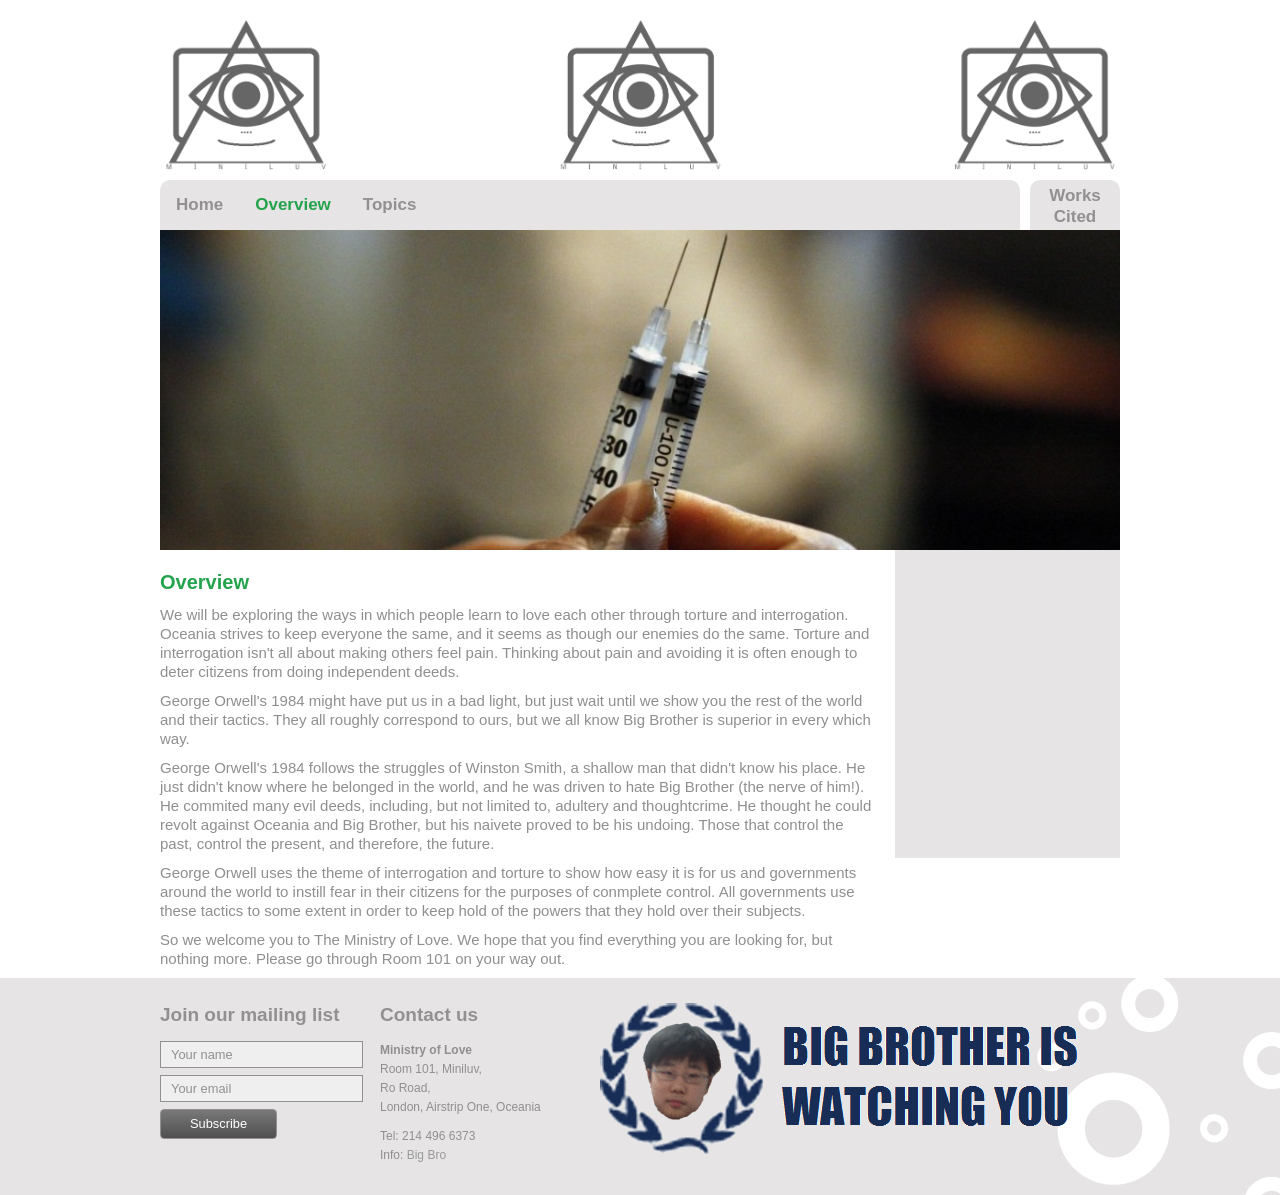
==== overview.htm @ cc4e4111 "Update overview.htm" ====
﻿
<!-- saved from url=(0066)website.htm -->
<html lang="en" class=" js flexbox canvas canvastext webgl no-touch geolocation postmessage websqldatabase indexeddb hashchange history draganddrop websockets rgba hsla multiplebgs backgroundsize borderimage borderradius boxshadow textshadow opacity cssanimations csscolumns cssgradients cssreflections csstransforms csstransforms3d csstransitions fontface video audio localstorage sessionstorage webworkers applicationcache svg inlinesvg smil svgclippaths js flexbox canvas canvastext webgl no-touch geolocation postmessage websqldatabase indexeddb hashchange history draganddrop websockets rgba hsla multiplebgs backgroundsize borderimage borderradius boxshadow textshadow opacity cssanimations csscolumns cssgradients cssreflections csstransforms csstransforms3d csstransitions fontface video audio localstorage sessionstorage webworkers applicationcache svg inlinesvg smil svgclippaths js flexbox canvas canvastext webgl no-touch geolocation postmessage websqldatabase indexeddb hashchange history draganddrop websockets rgba hsla multiplebgs backgroundsize borderimage borderradius boxshadow textshadow opacity cssanimations csscolumns cssgradients cssreflections csstransforms csstransforms3d csstransitions fontface video audio localstorage sessionstorage webworkers applicationcache svg inlinesvg smil svgclippaths js flexbox canvas canvastext webgl no-touch geolocation postmessage websqldatabase indexeddb hashchange history draganddrop websockets rgba hsla multiplebgs backgroundsize borderimage borderradius boxshadow textshadow opacity cssanimations csscolumns cssgradients cssreflections csstransforms csstransforms3d csstransitions fontface video audio localstorage sessionstorage webworkers applicationcache svg inlinesvg smil svgclippaths js flexbox canvas canvastext webgl no-touch geolocation postmessage websqldatabase indexeddb hashchange history draganddrop websockets rgba hsla multiplebgs backgroundsize borderimage borderradius boxshadow textshadow opacity cssanimations csscolumns cssgradients cssreflections csstransforms csstransforms3d csstransitions fontface video audio localstorage sessionstorage webworkers applicationcache svg inlinesvg smil svgclippaths js flexbox canvas canvastext webgl no-touch geolocation postmessage websqldatabase indexeddb hashchange history draganddrop websockets rgba hsla multiplebgs backgroundsize borderimage borderradius boxshadow textshadow opacity cssanimations csscolumns cssgradients cssreflections csstransforms csstransforms3d csstransitions fontface video audio localstorage sessionstorage webworkers applicationcache svg inlinesvg smil svgclippaths js flexbox canvas canvastext webgl no-touch geolocation postmessage websqldatabase indexeddb hashchange history draganddrop websockets rgba hsla multiplebgs backgroundsize borderimage borderradius boxshadow textshadow opacity cssanimations csscolumns cssgradients cssreflections csstransforms csstransforms3d csstransitions fontface video audio localstorage sessionstorage webworkers applicationcache svg inlinesvg smil svgclippaths js flexbox canvas canvastext webgl no-touch geolocation postmessage websqldatabase indexeddb hashchange history draganddrop websockets rgba hsla multiplebgs backgroundsize borderimage borderradius boxshadow textshadow opacity cssanimations csscolumns cssgradients cssreflections csstransforms csstransforms3d csstransitions fontface video audio localstorage sessionstorage webworkers applicationcache svg inlinesvg smil svgclippaths js flexbox canvas canvastext webgl no-touch geolocation postmessage websqldatabase indexeddb hashchange history draganddrop websockets rgba hsla multiplebgs backgroundsize borderimage borderradius boxshadow textshadow opacity cssanimations csscolumns cssgradients cssreflections csstransforms csstransforms3d csstransitions fontface video audio localstorage sessionstorage webworkers applicationcache svg inlinesvg smil svgclippaths js flexbox canvas canvastext webgl no-touch geolocation postmessage websqldatabase indexeddb hashchange history draganddrop websockets rgba hsla multiplebgs backgroundsize borderimage borderradius boxshadow textshadow opacity cssanimations csscolumns cssgradients cssreflections csstransforms csstransforms3d csstransitions fontface video audio localstorage sessionstorage webworkers applicationcache svg inlinesvg smil svgclippaths js flexbox canvas canvastext webgl no-touch geolocation postmessage websqldatabase indexeddb hashchange history draganddrop websockets rgba hsla multiplebgs backgroundsize borderimage borderradius boxshadow textshadow opacity cssanimations csscolumns cssgradients cssreflections csstransforms csstransforms3d csstransitions fontface video audio localstorage sessionstorage webworkers applicationcache svg inlinesvg smil svgclippaths js flexbox canvas canvastext webgl no-touch geolocation postmessage websqldatabase indexeddb hashchange history draganddrop websockets rgba hsla multiplebgs backgroundsize borderimage borderradius boxshadow textshadow opacity cssanimations csscolumns cssgradients cssreflections csstransforms csstransforms3d csstransitions fontface video audio localstorage sessionstorage webworkers applicationcache svg inlinesvg smil svgclippaths js flexbox canvas canvastext webgl no-touch geolocation postmessage websqldatabase indexeddb hashchange history draganddrop websockets rgba hsla multiplebgs backgroundsize borderimage borderradius boxshadow textshadow opacity cssanimations csscolumns cssgradients cssreflections csstransforms csstransforms3d csstransitions fontface video audio localstorage sessionstorage webworkers applicationcache svg inlinesvg smil svgclippaths js flexbox canvas canvastext webgl no-touch geolocation postmessage websqldatabase indexeddb hashchange history draganddrop websockets rgba hsla multiplebgs backgroundsize borderimage borderradius boxshadow textshadow opacity cssanimations csscolumns cssgradients cssreflections csstransforms csstransforms3d csstransitions fontface video audio localstorage sessionstorage webworkers applicationcache svg inlinesvg smil svgclippaths js flexbox canvas canvastext webgl no-touch geolocation postmessage websqldatabase indexeddb hashchange history draganddrop websockets rgba hsla multiplebgs backgroundsize borderimage borderradius boxshadow textshadow opacity cssanimations csscolumns cssgradients cssreflections csstransforms csstransforms3d csstransitions fontface video audio localstorage sessionstorage webworkers applicationcache svg inlinesvg smil svgclippaths js flexbox canvas canvastext webgl no-touch geolocation postmessage websqldatabase indexeddb hashchange history draganddrop websockets rgba hsla multiplebgs backgroundsize borderimage borderradius boxshadow textshadow opacity cssanimations csscolumns cssgradients cssreflections csstransforms csstransforms3d csstransitions fontface video audio localstorage sessionstorage webworkers applicationcache svg inlinesvg smil svgclippaths js flexbox canvas canvastext webgl no-touch geolocation postmessage websqldatabase indexeddb hashchange history draganddrop websockets rgba hsla multiplebgs backgroundsize borderimage borderradius boxshadow textshadow opacity cssanimations csscolumns cssgradients cssreflections csstransforms csstransforms3d csstransitions fontface video audio localstorage sessionstorage webworkers applicationcache svg inlinesvg smil svgclippaths js flexbox canvas canvastext webgl no-touch geolocation postmessage websqldatabase indexeddb hashchange history draganddrop websockets rgba hsla multiplebgs backgroundsize borderimage borderradius boxshadow textshadow opacity cssanimations csscolumns cssgradients cssreflections csstransforms csstransforms3d csstransitions fontface video audio localstorage sessionstorage webworkers applicationcache svg inlinesvg smil svgclippaths js flexbox canvas canvastext webgl no-touch geolocation postmessage websqldatabase indexeddb hashchange history draganddrop websockets rgba hsla multiplebgs backgroundsize borderimage borderradius boxshadow textshadow opacity cssanimations csscolumns cssgradients cssreflections csstransforms csstransforms3d csstransitions fontface video audio localstorage sessionstorage webworkers applicationcache svg inlinesvg smil svgclippaths js flexbox canvas canvastext webgl no-touch geolocation postmessage websqldatabase indexeddb hashchange history draganddrop websockets rgba hsla multiplebgs backgroundsize borderimage borderradius boxshadow textshadow opacity cssanimations csscolumns cssgradients cssreflections csstransforms csstransforms3d csstransitions fontface video audio localstorage sessionstorage webworkers applicationcache svg inlinesvg smil svgclippaths js flexbox canvas canvastext webgl no-touch geolocation postmessage websqldatabase indexeddb hashchange history draganddrop websockets rgba hsla multiplebgs backgroundsize borderimage borderradius boxshadow textshadow opacity cssanimations csscolumns cssgradients cssreflections csstransforms csstransforms3d csstransitions fontface video audio localstorage sessionstorage webworkers applicationcache svg inlinesvg smil svgclippaths js flexbox canvas canvastext webgl no-touch geolocation postmessage websqldatabase indexeddb hashchange history draganddrop websockets rgba hsla multiplebgs backgroundsize borderimage borderradius boxshadow textshadow opacity cssanimations csscolumns cssgradients cssreflections csstransforms csstransforms3d csstransitions fontface video audio localstorage sessionstorage webworkers applicationcache svg inlinesvg smil svgclippaths js flexbox canvas canvastext webgl no-touch geolocation postmessage websqldatabase indexeddb hashchange history draganddrop websockets rgba hsla multiplebgs backgroundsize borderimage borderradius boxshadow textshadow opacity cssanimations csscolumns cssgradients cssreflections csstransforms csstransforms3d csstransitions fontface video audio localstorage sessionstorage webworkers applicationcache svg inlinesvg smil svgclippaths js flexbox canvas canvastext webgl no-touch geolocation postmessage websqldatabase indexeddb hashchange history draganddrop websockets rgba hsla multiplebgs backgroundsize borderimage borderradius boxshadow textshadow opacity cssanimations csscolumns cssgradients cssreflections csstransforms csstransforms3d csstransitions fontface video audio localstorage sessionstorage webworkers applicationcache svg inlinesvg smil svgclippaths js flexbox canvas canvastext webgl no-touch geolocation postmessage websqldatabase indexeddb hashchange history draganddrop websockets rgba hsla multiplebgs backgroundsize borderimage borderradius boxshadow textshadow opacity cssanimations csscolumns cssgradients cssreflections csstransforms csstransforms3d csstransitions fontface video audio localstorage sessionstorage webworkers applicationcache svg inlinesvg smil svgclippaths js flexbox canvas canvastext webgl no-touch geolocation postmessage websqldatabase indexeddb hashchange history draganddrop websockets rgba hsla multiplebgs backgroundsize borderimage borderradius boxshadow textshadow opacity cssanimations csscolumns cssgradients cssreflections csstransforms csstransforms3d csstransitions fontface video audio localstorage sessionstorage webworkers applicationcache svg inlinesvg smil svgclippaths js flexbox canvas canvastext webgl no-touch geolocation postmessage websqldatabase indexeddb hashchange history draganddrop websockets rgba hsla multiplebgs backgroundsize borderimage borderradius boxshadow textshadow opacity cssanimations csscolumns cssgradients cssreflections csstransforms csstransforms3d csstransitions fontface video audio localstorage sessionstorage webworkers applicationcache svg inlinesvg smil svgclippaths"><!--<![endif]--><head><meta http-equiv="Content-Type" content="text/html; charset=UTF-8"><style type="text/css"></style><style type="text/css"></style><style type="text/css"></style><style type="text/css"></style><style type="text/css"></style><style type="text/css"></style><script async="" src="website_files/user_timeline.json"></script><style type="text/css"></style><script type="text/javascript" async="" src="website_files/ga.js"></script><script async="" src="website_files/user_timeline(1).json"></script><style type="text/css"></style><script type="text/javascript" async="" src="website_files/ga(1).js"></script><script async="" src="website_files/user_timeline(2).json"></script><style type="text/css"></style>
    <meta charset="utf-8">

    <!-- Always force latest IE rendering engine (even in intranet) & Chrome Frame 
    Remove this if you use the .htaccess -->
    <meta http-equiv="X-UA-Compatible" content="IE=edge,chrome=1">
    
    <title>1984 Torture and Interrogation</title>
    <meta name="description" content="The best site for all of your 1984 torture and interrogation needs">
    <meta name="keywords" content="1984 Torture and Interrogation">
    <meta name="title" content="1984 Torture and Interrogation">
    <meta name="p:domain_verify" content="0ad9b62ad382b4193ed6388d9391f75f">

    <!--  Mobile viewport optimized: j.mp/bplateviewport -->
    <meta name="viewport" content="width=device-width, initial-scale=1.0">
    
    <!-- Place favicon.ico & apple-touch-icon.png in the root of your domain and delete these references -->
    
    
    
    
     
       
    <!-- CSS : implied media="all" -->
    <link rel="stylesheet" href="website_files/style.css">
    <link rel="stylesheet" href="website_files/media-queries.css" type="text/css">
	<link rel="stylesheet" href="website_files/flexslider.css" type="text/css" media="screen">
    
    <!-- html5.js for IE less than 9 -->
    <!--[if lt IE 9]>
        <script src="http://html5shim.googlecode.com/svn/trunk/html5.js"></script>
    <![endif]-->
    
    <!-- css3-mediaqueries.js for IE less than 9 -->
    <!--[if lt IE 9]>
        <script src="http://css3-mediaqueries-js.googlecode.com/svn/trunk/css3-mediaqueries.js"></script>
    <![endif]-->    
    
    
    <script type="text/javascript" async="" src="website_files/ga(2).js"></script><script src="website_files/modernizr-1.6.min.js"></script><style type="text/css"></style>
    <script src="website_files/validate.js"></script>
    <script src="website_files/selectivizr-min.js"></script>

	
    
	

</head>

<body contenteditable="false">






	<!-- BEGIN #CONTAINER -->
    <div id="container">
     
     	<!-- BEGIN HEADER -->
        <header id="header">
        
            <div class="logo"><a href="website.htm"><img src="website_files/logo.png" width="960" height="150" alt="Logo"></a></div>
        
            
            
			<nav class="main-navigation">
<ul id="main-nav">
	<li class="hide"><a>Main Navigation</a></li>
    <li><a href="website.htm">Home</a></li>
    <li class="active"><a href="overview.htm">Overview</a></li>
    <li><a href="topics.htm">Topics</a>
    	<ul style="display: none;">
            
            
            
            
            
            <li><a href="topics_character.htm">Character - Zach Price</a></li>
            <li><a href="topics_conflict.htm">Conflict - David Gu</a></li>
            <li><a href="topics_setting.htm">Setting - Balazs Kustar</a></li>
  			<li><a href="topics_plot.htm">Plot - Rohan Panaparambil</a></li>
        </ul>
    </li>
    
    
    <li class="hide"><a>SBW Wales</a></li>
</ul>
</nav>

<div class="external-nav"><a href="https://docs.google.com/document/d/1p9My9sK-Sys2NwRVee2YaajaJK1daaFpcXV7bRgy-ho/edit?usp=sharing" target="_blank">Works Cited</a></div>

<div class="clear"></div>


  
            </header>   
        <!-- END HEADER --> 
        
        <!-- BEGIN IMAGE CAROUSEL -->
		
<div class="flexslider">
    
<div class="flex-viewport" style="overflow: hidden; position: relative;"></div><ol class="flex-control-nav flex-control-paging"><li><a class="">1</a></li><li><a class="flex-active">2</a></li><li><a class="">3</a></li><li><a class="">4</a></li><li><a class="">5</a></li></ol><ul class="flex-direction-nav"><li><a class="flex-prev" href="website.htm#">Previous</a></li><li><a class="flex-next" href="website.htm#">Next</a></li></ul><div class="flex-viewport" style="overflow: hidden; position: relative;"></div><ol class="flex-control-nav flex-control-paging"><li><a class="">1</a></li><li><a class="">2</a></li><li><a>3</a></li><li><a>4</a></li><li><a>5</a></li><li><a>6</a></li><li><a>7</a></li><li><a>8</a></li><li><a>9</a></li><li><a>10</a></li><li><a>11</a></li><li><a>12</a></li><li><a>13</a></li><li><a>14</a></li><li><a>15</a></li></ol><ul class="flex-direction-nav"><li><a class="flex-prev" href="website.htm#">Previous</a></li><li><a class="flex-next" href="website.htm#">Next</a></li></ul><div class="flex-viewport" style="overflow: hidden; position: relative;"></div><ol class="flex-control-nav flex-control-paging"><li><a>1</a></li><li><a>2</a></li><li><a>3</a></li></ol><ul class="flex-direction-nav"><li><a class="flex-prev" href="website.htm#">Previous</a></li><li><a class="flex-next" href="website.htm#">Next</a></li></ul><div class="flex-viewport" style="overflow: hidden; position: relative;"></div><ol class="flex-control-nav flex-control-paging"><li><a>1</a></li><li><a>2</a></li><li><a>3</a></li><li><a>4</a></li><li><a>5</a></li></ol><ul class="flex-direction-nav"><li><a class="flex-prev" href="website.htm#">Previous</a></li><li><a class="flex-next" href="website.htm#">Next</a></li></ul><div class="flex-viewport" style="overflow: hidden; position: relative;"><ul class="slides" style="width: 1800%; transition: 0.6s; -webkit-transition: 0.6s; -webkit-transform: translate3d(-1920px, 0px, 0px);"><li style="width: 960px; float: left; display: block;" class="clone"><img src="website_files/headerimages.jpg"></li><li style="width: 960px; float: left; display: block;" class="clone"><img src="website_files/headerimages2.jpg"></li><li style="width: 960px; float: left; display: block;" class="clone flex-active-slide"><img src="website_files/headerimages3.jpg"></li><li style="width: 960px; float: left; display: block;" class="clone"><img src="website_files/headerimages4.jpg"></li><li style="width: 960px; float: left; display: block;" class="clone"><img src="website_files/headerimages5.jpg"></li>
        
        
        
        
        
    <li style="width: 960px; float: left; display: block;" class="clone"><img src="website_files/headerimages5.jpg"></li><li style="width: 960px; float: left; display: block;" class="clone"><img src="website_files/headerimages.jpg"></li><li style="width: 960px; float: left; display: block;" class="clone"><img src="website_files/headerimages5.jpg"></li><li style="width: 960px; float: left; display: block;" class="clone"><img src="website_files/headerimages.jpg"></li></ul></div><ol class="flex-control-nav flex-control-paging"><li><a>1</a></li><li><a>2</a></li><li><a>3</a></li><li><a>4</a></li><li><a>5</a></li><li><a>6</a></li><li><a>7</a></li></ol><ul class="flex-direction-nav"><li><a class="flex-prev" href="website.htm#">Previous</a></li><li><a class="flex-next" href="website.htm#">Next</a></li></ul></div>        <!-- END IMAGE CAROUSEL -->
        
        <!-- BEGIN LEFT COLUMN -->
        <section id="left-column">
            <h2>Overview</h2>
            <p>We will be exploring the ways in which people learn to love each other through torture and interrogation. Oceania strives to keep everyone the same, and it seems as though our enemies do the same. Torture and interrogation isn't all about making others feel pain. Thinking about pain and avoiding it is often enough to deter citizens from doing independent deeds.</p>
            <p>George Orwell's 1984 might have put us in a bad light, but just wait until we show you the rest of the world and their tactics. They all roughly correspond to ours, but we all know Big Brother is superior in every which way.</p>
            <p>George Orwell's 1984 follows the struggles of Winston Smith, a shallow man that didn't know his place. He just didn't know where he belonged in the world, and he was driven to hate Big Brother (the nerve of him!). He commited many evil deeds, including, but not limited to, adultery and thoughtcrime. He thought he could revolt against Oceania and Big Brother, but his naivete proved to be his undoing. Those that control the past, control the present, and therefore, the future.</p>
            <p>George Orwell uses the theme of interrogation and torture to show how easy it is for us and governments around the world to instill fear in their citizens for the purposes of conmplete control. All governments use these tactics to some extent in order to keep hold of the powers that they hold over their subjects.</p>
            <p></p>
            <p>So we welcome you to The Ministry of Love. We hope that you find everything you are looking for, but nothing more. Please go through Room 101 on your way out.</p>
            
<ul class="recent-work">
</ul>

<!--
<ul class="recent-work">

</ul>
-->  
            
            <div class="clear"></div>         
            
                 
    	</section>
        <!-- END LEFT COLUMN -->
        
        <!-- BEGIN RIGHT COLUMN -->
        <section id="right-column">
        	<h3><br></h3><div><br></div><div><br></div><div><br></div><div><br></div><div><br></div><div><br></div><div><br></div><div><br></div><div><br></div><div><br></div><div><br></div><div><br></div><div><br></div><div><br></div><div><br></div><div><br></div>
                             
                 
    	</section>
        <!-- END RIGHT COLUMN -->        
        <div class="clear"></div>


    </div>
	<!-- END OF #CONTAINER -->
    
    <!-- BEGIN FOOTER -->
    <footer id="footer">
	<div id="footer-inner">
    <div class="footer-col hide">
        <h3>Join our mailing list</h3>
        <form method="post" id="subForm">
            <span><input type="text" name="cm-name" id="name" size="25" value="Your name" onfocus="javascript:if(this.value==&#39;Your name&#39;){this.value=&#39;&#39;;}" onblur="javascript:if(this.value==&#39;&#39;){this.value=&#39;Your name&#39;};"></span>
            <span class="last"><input type="text" name="cm-bhdhdu-bhdhdu" id="bhdhdu-bhdhdu" size="25" value="Your email" onfocus="javascript:if(this.value==&#39;Your email&#39;){this.value=&#39;&#39;;}" onblur="javascript:if(this.value==&#39;&#39;){this.value=&#39;Your email&#39;};"></span>
            <span class="button"><input type="submit" value="Subscribe"></span>
        </form>                
        
    </div> 
    <div class="footer-col">
        <h3 class="hide">Contact us</h3>
        <p><strong>Ministry of Love</strong><br>
        Room 101, Miniluv,<br>
        Ro Road,<br>
        London, Airstrip One, Oceania</p>
        <p class="mob-tel"><span class="hide">Tel:</span> 214 496 6373</p>
        <p class="mob-email"><span class="hide">Info:</span> <a>Big Bro</a></p>


    </div> 
    
    
    <div class="footer-col nomargin hide">
        <p><img src="website_files/iip.png" alt="Investors in People"></p>
    </div>   
    
                         
</div>

    <div class="footer-background"><img src="website_files/footer-background-new.gif"></div>
    </footer>
    <!-- END FOOTER -->    
    

    <!-- Grab Google CDN's jQuery. fall back to local if necessary -->
	<script src="website_files/jquery-1.8.3.min.js"></script>
    
    
    <!-- scripts concatenated and minified via ant build script-->
    <script src="website_files/jquery.tweet.js" type="text/javascript"></script>
    <script src="website_files/plugins.js"></script>
    <script src="website_files/script.js"></script>
    <script src="website_files/jquery.flexslider.js"></script>
	<script type="text/javascript">
    $(window).load(function(){
      $('.flexslider').flexslider({
        animation: "slide",
        start: function(slider){
          $('body').removeClass('loading');
        }
      });
    });
    </script>    
    

<div id="hzImg" style="border: 1px solid rgb(227, 227, 227); line-height: 0; overflow: hidden; padding: 2px; margin: 0px; position: absolute; z-index: 2147483647; border-top-left-radius: 3px; border-top-right-radius: 3px; border-bottom-right-radius: 3px; border-bottom-left-radius: 3px; background-image: -webkit-gradient(linear, 0% 0%, 100% 100%, from(rgb(255, 255, 255)), color-stop(0.5, rgb(255, 255, 255)), to(rgb(237, 237, 237))); -webkit-box-shadow: rgba(0, 0, 0, 0.458824) 3px 3px 6px; opacity: 1; top: 454px; left: 773px; cursor: none; display: none; background-position: initial initial; background-repeat: initial initial;"></div><img id="hzDownscaled" style="position: absolute; top: -10000px;"><img id="hzDownscaled" style="position: absolute; top: -10000px;"><img id="hzDownscaled" style="position: absolute; top: -10000px;"><img id="hzDownscaled" style="position: absolute; top: -10000px;"></body></html>
---- website_files/style.css ----
﻿/* 
  HTML5 ✰ Boilerplate 
  
  style.css contains a reset, font normalization and some base styles.
  
  credit is left where credit is due.
  much inspiration was taken from these projects:
    yui.yahooapis.com/2.8.1/build/base/base.css
    camendesign.com/design/
    praegnanz.de/weblog/htmlcssjs-kickstart
*/

/* 
  html5doctor.com Reset Stylesheet (Eric Meyer's Reset Reloaded + HTML5 baseline)
  v1.4 2009-07-27 | Authors: Eric Meyer & Richard Clark
  html5doctor.com/html-5-reset-stylesheet/
*/

html, body, div, span, object, iframe,
h1, h2, h3, h4, h5, h6, p, blockquote, pre,
abbr, address, cite, code,
del, dfn, em, img, ins, kbd, q, samp,
small, strong, sub, sup, var,
b, i,
dl, dt, dd, ol, ul, li,
fieldset, form, label, legend,
table, caption, tbody, tfoot, thead, tr, th, td,
article, aside, canvas, details, figcaption, figure, 
footer, header, hgroup, menu, nav, section, summary,
time, mark, audio, video {
  margin:0;
  padding:0;
  border:0;
  outline:0;
  font-size:100%;
  vertical-align:baseline;
  background:transparent;
}                  

article, aside, details, figcaption, figure,
footer, header, hgroup, menu, nav, section { 
    display:block;
}

nav ul { list-style:none; }

blockquote, q { quotes:none; }

blockquote:before, blockquote:after,
q:before, q:after { content:''; content:none; }

a { margin:0; padding:0; font-size:100%; vertical-align:baseline; background:transparent; }

ins { background-color:#ff9; color:#000; text-decoration:none; }

mark { background-color:#ff9; color:#000; font-style:italic; font-weight:bold; }

del { text-decoration: line-through; }

abbr[title], dfn[title] { border-bottom:1px dotted; cursor:help; }

/* tables still need cellspacing="0" in the markup */
table { border-collapse:collapse; border-spacing:0; }

hr { display:block; height:1px; border:0; border-top:1px solid #ccc; margin:1em 0; padding:0; }

input, select { vertical-align:middle; }

/* END RESET CSS */


/* fonts.css from the YUI Library: developer.yahoo.com/yui/
   Refer to developer.yahoo.com/yui/3/cssfonts/ for font sizing percentages

  There are three custom edits:
   * remove arial, helvetica from explicit font stack
   * we normalize monospace styles ourselves
   * table font-size is reset in the HTML5 reset above so there is no need to repeat
*/
body { font:13px/1.231 sans-serif; *font-size:small; } /* hack retained to preserve specificity */

select, input, textarea, button { font:99% sans-serif; }

/* normalize monospace sizing 
 * en.wikipedia.org/wiki/MediaWiki_talk:Common.css/Archive_11#Teletype_style_fix_for_Chrome
 */
pre, code, kbd, samp { font-family: monospace, sans-serif; }
 

/* 
 * minimal base styles 
 */


body, select, input, textarea { 
  /* #444 looks better than black: twitter.com/H_FJ/statuses/11800719859 */ 
  color: #444; 
  /* set your base font here, to apply evenly */
  /* font-family: Georgia, serif;  */   
}

/* Headers (h1,h2,etc) have no default font-size or margin,
   you'll want to define those yourself. */ 
h1,h2,h3,h4,h5,h6 { font-weight: bold; }

/* always force a scrollbar in non-IE */ 
html { overflow-y: scroll; }

 
/* Accessible focus treatment: people.opera.com/patrickl/experiments/keyboard/test */
a:hover, a:active { outline: none; }

a, a:active, a:visited { color: #24a34d; }
a:hover { color: #24a34d; text-decoration: none; }


ul, ol { margin-left: 1.8em; }
ol { list-style-type: decimal; }

/* Remove margins for navigation lists */
nav ul, nav li { margin: 0; } 

small { font-size: 85%; }
strong, th { font-weight: bold; }

td, td img { vertical-align: top; } 

sub { vertical-align: sub; font-size: smaller; }
sup { vertical-align: super; font-size: smaller; }

pre { 
  padding: 15px; 
  
  /* www.pathf.com/blogs/2008/05/formatting-quoted-code-in-blog-posts-css21-white-space-pre-wrap/ */
  white-space: pre; /* CSS2 */
  white-space: pre-wrap; /* CSS 2.1 */
  white-space: pre-line; /* CSS 3 (and 2.1 as well, actually) */
  word-wrap: break-word; /* IE */
}
 
textarea { overflow: auto; } /* thnx ivannikolic! www.sitepoint.com/blogs/2010/08/20/ie-remove-textarea-scrollbars/ */

.ie6 legend, .ie7 legend { margin-left: -7px; } /* thnx ivannikolic! */

/* align checkboxes, radios, text inputs with their label
   by: Thierry Koblentz tjkdesign.com/ez-css/css/base.css  */
input[type="radio"] { vertical-align: text-bottom; }
input[type="checkbox"] { vertical-align: bottom; }
.ie7 input[type="checkbox"] { vertical-align: baseline; }
.ie6 input { vertical-align: text-bottom; }

/* hand cursor on clickable input elements */
label, input[type=button], input[type=submit], button { cursor: pointer; }
 
/* webkit browsers add a 2px margin outside the chrome of form elements */  
button, input, select, textarea { margin: 0; }

/* colors for form validity */
input:valid, textarea:valid   {  }
input:invalid, textarea:invalid { 
      border-radius: 1px;
    -moz-box-shadow: 0px 0px 5px red; 
 -webkit-box-shadow: 0px 0px 5px red; 
         box-shadow: 0px 0px 5px red;
}
.no-boxshadow input:invalid, 
.no-boxshadow textarea:invalid { background-color: #f0dddd; }


/* These selection declarations have to be separate.
   No text-shadow: twitter.com/miketaylr/status/12228805301 
   Also: hot pink. */
::-moz-selection{ background: #FF5E99; color:#fff; text-shadow: none; }
::selection { background:#FF5E99; color:#fff; text-shadow: none; } 

/*  j.mp/webkit-tap-highlight-color */
a:link { -webkit-tap-highlight-color: #FF5E99; } 

/* make buttons play nice in IE:    
   www.viget.com/inspire/styling-the-button-element-in-internet-explorer/ */
button {  width: auto; overflow: visible; }
 
/* bicubic resizing for non-native sized IMG: 
   code.flickr.com/blog/2008/11/12/on-ui-quality-the-little-things-client-side-image-resizing/ */
.ie7 img { -ms-interpolation-mode: bicubic; }



/* 
 * Non-semantic helper classes 
 */

/* for image replacement */
.ir { display: block; text-indent: -999em; overflow: hidden; background-repeat: no-repeat; text-align: left; direction: ltr; }

/* Hide for both screenreaders and browsers
   css-discuss.incutio.com/wiki/Screenreader_Visibility */
.hidden { display: none; visibility: hidden; } 

/* Hide only visually, but have it available for screenreaders 
   www.webaim.org/techniques/css/invisiblecontent/  &  j.mp/visuallyhidden  */
.visuallyhidden { position: absolute !important;    
  clip: rect(1px 1px 1px 1px); /* IE6, IE7 */
  clip: rect(1px, 1px, 1px, 1px); }

/* Hide visually and from screenreaders, but maintain layout */
.invisible { visibility: hidden; }

/* >> The Magnificent CLEARFIX: Updated to prevent margin-collapsing on child elements << j.mp/bestclearfix */
.clearfix:before, .clearfix:after {
  content: "\0020"; display: block; height: 0; visibility: hidden;	
} 

.clearfix:after { clear: both; }
/* Fix clearfix: blueprintcss.lighthouseapp.com/projects/15318/tickets/5-extra-margin-padding-bottom-of-page */
.clearfix { zoom: 1; }






 /* Primary Styles
    Author: 
 */
 
 body {
	 background: #FFF;
 }
 
h1 {
	font-size: 24px;
	font-weight: normal;
	color: #908e8e;
	margin-bottom: 10px;
}

h2 {
	font-size: 20px;
	font-weight: bold;
	color: #24a34d;
	margin-bottom: 10px;
}


h3 {
	font-size: 18px;
	font-weight: bold;
	color: #24a34d;
	margin-bottom: 10px;
}

h3 span {
	font-size: 16px;
	color: #24a34d;
}


p {
	font-size: 15px;
	line-height: 19px;
	color: #908e8e;
	margin-bottom: 10px;
}

ul {
	margin-bottom: 10px;
}

ul li {
	font-size: 15px;
	line-height: 19px;
	color: #908e8e;
}
 
 #container {
	 margin: 0 auto;
	 width: 960px;
	 background: #FFFFFF;
 }
 
 header#header {
	 width: 960px;
	 position: relative;
 }
 
 .plusone {
	 position: absolute;
	 top: 16px;
	 right: -40px;
	 display: none;
 }
 
.socials {
	float: right;
	display: inline;
	margin-top: 40px;
	width: 260px;
}

.socials ul {
	list-style-type: none;
	margin: 0px 0px 10px 0px;
	padding: 0px;
	color: #666;
	width: 115px;
	overflow: hidden;
	float: right;
}

.socials ul li {
	float: right;
	font-size: 15px;
}

.socials .tel {
	clear: right;
	float: right;
	color: #24a34d;
	font-weight: bold;
}
 
.socials ul li.facebook a {
	display: block;
	background: url(../images/facebook.gif) 0px 0px no-repeat;
	width: 32px;
	height: 32px;
	text-indent: -9999px;
	margin-left: 6px;
 }
 
.socials ul li.facebook a:hover {
	background: url(../images/facebook.gif) 0px -32px no-repeat;
}
 
.socials ul li.twitter a {
	display: block;
	background: url(../images/twitter.gif) no-repeat;
	width: 32px;
	height: 32px;
	text-indent: -9999px;
	margin-left: 6px;
 }
 
.socials ul li.twitter a:hover {
	background: url(../images/twitter.gif) 0px -32px no-repeat;
}

.socials ul li.linkedin a {
	display: block;
	background: url(../images/linkedin.gif) no-repeat;
	width: 32px;
	height: 32px;
	text-indent: -9999px;
	margin-left: 6px;
	margin-right: 0px;
 } 
 
 .socials ul li.linkedin a:hover {
	background: url(../images/linkedin.gif) 0px -32px no-repeat;
}
 
.logo {
	float: left;
	display: inline;
	margin: 20px 0 10px 0;
	width: 143px;
}
 
#main-nav {
	clear: both;
	width: 860px;
	background: #e6e4e4;
	margin: 0;
	padding: 0;
	z-index: 100;
	height: 50px;
	-webkit-border-top-left-radius: 10px;
	-webkit-border-top-right-radius: 10px;
	-moz-border-radius-topleft: 10px;
	-moz-border-radius-topright: 10px;
	border-top-left-radius: 10px;
	border-top-right-radius: 10px;
	float: left;
}
#main-nav li {
	margin: 0;
	padding: 0;
	list-style: none;
	float: left;
	position: relative;
}

#main-nav li.hide {
	display: none;
}


#main-nav a {
	line-height: 50px;
	font-weight: bold;
	color: #929090;
	display: block;
	padding: 0px;
	height: 50px;
	font-size: 17px;
	text-decoration: none;
	padding: 0 16px;
}

#main-nav a:hover, #main-nav li.active a {
	color: #24a34d;
}

ul#main-nav li ul {
	position: absolute;
	background-color:#e6e4e4;
	display: none;
	z-index: 100;
}

ul#main-nav li ul li {
	width: 260px;
	float: none;
	padding: 0px 10px;
	background: none;
}

ul#main-nav li.active ul li a,
ul#main-nav li ul li a {
	display: block;
	border-bottom: 1px solid #babcbe;
	padding: 0 0 0 5px;
	color: #808184;
	height: 30px;
	line-height: 30px;
	font-size: 15px;
}


ul#main-nav li ul li:last-child a {
	border-bottom: none;
}


ul#main-nav li.active ul li a:hover, 
ul#main-nav li ul li a:hover,
.external-nav a:hover {
	color: #24a34d;
}

.external-nav {
	float: right;
	background: #e6e4e4;
	width: 90px;
	overflow: hidden;
	-webkit-border-top-left-radius: 10px;
	-webkit-border-top-right-radius: 10px;
	-moz-border-radius-topleft: 10px;
	-moz-border-radius-topright: 10px;
	border-top-left-radius: 10px;
	border-top-right-radius: 10px;	
}

.external-nav a {
	display: block;
	color: #929090;
	text-decoration: none;
	height: 44px;
	font-size: 17px;
	padding-top: 6px;
	text-align: center;
	font-weight: bold;
}

#banner {
	width: 960px;
	height: 300px;
}

.banner-social-new {
	background: url(../images/banner-social.jpg) no-repeat;
}

.banner-mobile {
	background: url(../images/banner-mobile.jpg) no-repeat;
}
 
#left-column {
	float: left;
	width: 715px;
	padding: 20px 0 0 0;
}

#left-column.full {
	float: none;
	width: 960px;
	padding: 20px 0 0 0;
}

#right-column {
	float: right;
	width: 205px;
	background: #e6e4e4;
	padding: 20px 10px 0px 10px;
	position: relative;
}

.youtube {
	margin-bottom: 10px;
}

ul.recent-work {
	margin: 0 0 0 0;
	padding: 0 0 0 0;
	list-style-type: none;
}

ul.recent-work li {
	float: left;
	width: 223px;
	border: 1px solid #CCC;
	/* height: 174px; */
	position: relative;
	background: #CCC;
	margin: 0px 20px 20px 0px;
}



ul.recent-work li:nth-child(3n+3) {
	margin-right: 0px;
}

ul.recent-work li a {
	display: block;
	border: none;
	outline: none;
	text-decoration: none;
	opacity: 1;
	-webkit-transition: all 0.25s ease-in 0s;
	-moz-transition: all 0.25s ease-in 0s;
	-ms-transition: all 0.25s ease-in 0s;
	-o-transition: all 0.25s ease-in 0s;
	transition: all 0.25s ease-in 0s;	
}

ul.recent-work li a:hover {
	opacity: 0.5;
}

ul.clients {
	list-style-type: none;
	margin: 0px;
	padding: 0px;
}

ul.clients li {
	float: left;
	width: 223px;
	border: 1px solid #ccc;
	height: 174px;
	margin-right: 20px;
	margin-bottom: 20px;
}

ul.clients li:nth-child(4n+4) {
	margin-right: 0px;
}


ul.clients li.nomargin {
	margin-right: 0px;
}

ul.clients li a {
	display: block;
	width: 223px;
	height: 174px;
	text-indent: -9999px;
}

ul.clients li.accolade a { background: url(../images/client-logos/sbw_client_accolade.gif) 0px 0px no-repeat; }
ul.clients li.accolade a:hover { background: url(../images/client-logos/sbw_client_accolade.gif) 0px -174px no-repeat; }
ul.clients li.ashfords a { background: url(../images/client-logos/sbw_client_ashfords.gif) 0px 0px no-repeat; }
ul.clients li.ashfords a:hover { background: url(../images/client-logos/sbw_client_ashfords.gif) 0px -174px no-repeat; }
ul.clients li.bristol-airport a { background: url(../images/client-logos/sbw_client_bristolairport.gif) 0px 0px no-repeat; }
ul.clients li.bristol-airport a:hover { background: url(../images/client-logos/sbw_client_bristolairport.gif) 0px -174px no-repeat; }
ul.clients li.catalent a { background: url(../images/client-logos/sbw_client_catalent.gif) 0px 0px no-repeat; }
ul.clients li.catalent a:hover { background: url(../images/client-logos/sbw_client_catalent.gif) 0px -174px no-repeat; }
ul.clients li.cfc a { background: url(../images/client-logos/sbw_client_cfc.gif) 0px 0px no-repeat; }
ul.clients li.cfc a:hover { background: url(../images/client-logos/sbw_client_cfc.gif) 0px -174px no-repeat; }
ul.clients li.cw a { background: url(../images/client-logos/sbw_client_clarkewillmott.gif) 0px 0px no-repeat; }
ul.clients li.cw a:hover { background: url(../images/client-logos/sbw_client_clarkewillmott.gif) 0px -174px no-repeat; }
ul.clients li.chg a { background: url(../images/client-logos/sbw_client_cliftonhotels.gif) 0px 0px no-repeat; }
ul.clients li.chg a:hover { background: url(../images/client-logos/sbw_client_cliftonhotels.gif) 0px -174px no-repeat; }
ul.clients li.eagle a { background: url(../images/client-logos/sbw_client_eagle.gif) 0px 0px no-repeat; }
ul.clients li.eagle a:hover { background: url(../images/client-logos/sbw_client_eagle.gif) 0px -174px no-repeat; }
ul.clients li.feature a { background: url(../images/client-logos/sbw_client_feature.gif) 0px 0px no-repeat; }
ul.clients li.feature a:hover { background: url(../images/client-logos/sbw_client_feature.gif) 0px -174px no-repeat; }
ul.clients li.freestyle a { background: url(../images/client-logos/sbw_client_freestyle.gif) 0px 0px no-repeat; }
ul.clients li.freestyle a:hover { background: url(../images/client-logos/sbw_client_freestyle.gif) 0px -174px no-repeat; }
ul.clients li.future a { background: url(../images/client-logos/sbw_client_future.gif) 0px 0px no-repeat; }
ul.clients li.future a:hover { background: url(../images/client-logos/sbw_client_future.gif) 0px -174px no-repeat; }
ul.clients li.gladiators a { background: url(../images/client-logos/sbw_client_gladiators.gif) 0px 0px no-repeat; }
ul.clients li.gladiators a:hover { background: url(../images/client-logos/sbw_client_gladiators.gif) 0px -174px no-repeat; }

ul.clients li.graphic a { background: url(../images/client-logos/sbw_client_graphicpackaging.gif) 0px 0px no-repeat; }
ul.clients li.graphic a:hover { background: url(../images/client-logos/sbw_client_graphicpackaging.gif) 0px -174px no-repeat; }
ul.clients li.hc a { background: url(../images/client-logos/sbw_client_hc.gif) 0px 0px no-repeat; }
ul.clients li.hc a:hover { background: url(../images/client-logos/sbw_client_hc.gif) 0px -174px no-repeat; }


ul.clients li.imsm a { background: url(../images/client-logos/sbw_client_imsm.gif) 0px 0px no-repeat; }
ul.clients li.imsm a:hover { background: url(../images/client-logos/sbw_client_imsm.gif) 0px -174px no-repeat; }
ul.clients li.hns a { background: url(../images/client-logos/sbw_client_hns.gif) 0px 0px no-repeat; }
ul.clients li.hns a:hover { background: url(../images/client-logos/sbw_client_hns.gif) 0px -174px no-repeat; }

ul.clients li.ludlow a { background: url(../images/client-logos/sbw_client_ludlowsh.gif) 0px 0px no-repeat; }
ul.clients li.ludlow a:hover { background: url(../images/client-logos/sbw_client_ludlowsh.gif) 0px -174px no-repeat; }
ul.clients li.ld a { background: url(../images/client-logos/sbw_client_lyonsdavidson.gif) 0px 0px no-repeat; }
ul.clients li.ld a:hover { background: url(../images/client-logos/sbw_client_lyonsdavidson.gif) 0px -174px no-repeat; }
ul.clients li.milestones a { background: url(../images/client-logos/sbw_client_milestones.gif) 0px 0px no-repeat; }
ul.clients li.milestones a:hover { background: url(../images/client-logos/sbw_client_milestones.gif) 0px -174px no-repeat; }

ul.clients li.nbht a { background: url(../images/client-logos/sbw_client_northbristolnhs.gif) 0px 0px no-repeat; }
ul.clients li.nbht a:hover { background: url(../images/client-logos/sbw_client_northbristolnhs.gif) 0px -174px no-repeat; }
ul.clients li.pcad a { background: url(../images/client-logos/sbw_client_pcad.gif) 0px 0px no-repeat; }
ul.clients li.pcad a:hover { background: url(../images/client-logos/sbw_client_pcad.gif) 0px -174px no-repeat; }
ul.clients li.raglan a { background: url(../images/client-logos/sbw_client_raglan.gif) 0px 0px no-repeat; }
ul.clients li.raglan a:hover { background: url(../images/client-logos/sbw_client_raglan.gif) 0px -174px no-repeat; }
ul.clients li.seren a { background: url(../images/client-logos/sbw_client_seren.gif) 0px 0px no-repeat; }
ul.clients li.seren a:hover { background: url(../images/client-logos/sbw_client_seren.gif) 0px -174px no-repeat; }

ul.clients li.smt a { background: url(../images/client-logos/sbw_client_stmonica.gif) 0px 0px no-repeat; }
ul.clients li.smt a:hover { background: url(../images/client-logos/sbw_client_stmonica.gif) 0px -174px no-repeat; }
ul.clients li.thatcher a { background: url(../images/client-logos/sbw_client_thatcher.gif) 0px 0px no-repeat; }
ul.clients li.thatcher a:hover { background: url(../images/client-logos/sbw_client_thatcher.gif) 0px -174px no-repeat; }

ul.clients li.thermae a { background: url(../images/client-logos/sbw_client_thermae.gif) 0px 0px no-repeat; }
ul.clients li.thermae a:hover { background: url(../images/client-logos/sbw_client_thermae.gif) 0px -174px no-repeat; }
ul.clients li.uhb a { background: url(../images/client-logos/sbw_client_uhb.gif) 0px 0px no-repeat; }
ul.clients li.uhb a:hover { background: url(../images/client-logos/sbw_client_uhb.gif) 0px -174px no-repeat; }
ul.clients li.usw a { background: url(../images/client-logos/sbw_client_usw.gif) 0px 0px no-repeat; }
ul.clients li.usw a:hover { background: url(../images/client-logos/sbw_client_usw.gif) 0px -174px no-repeat; }
ul.clients li.wessex a { background: url(../images/client-logos/sbw_client_wessexwater.gif) 0px 0px no-repeat; }
ul.clients li.wessex a:hover { background: url(../images/client-logos/sbw_client_wessexwater.gif) 0px -174px no-repeat; }
ul.clients li.wpd a { background: url(../images/client-logos/sbw_client_westernpower.gif) 0px 0px no-repeat; }
ul.clients li.wpd a:hover { background: url(../images/client-logos/sbw_client_westernpower.gif) 0px -174px no-repeat; }
ul.clients li.wff a { background: url(../images/client-logos/sbw_client_wiltshirefarm.gif) 0px 0px no-repeat; }
ul.clients li.wff a:hover { background: url(../images/client-logos/sbw_client_wiltshirefarm.gif) 0px -174px no-repeat; }
ul.clients li.xograph a { background: url(../images/client-logos/sbw_client_xograph.gif) 0px 0px no-repeat; }
ul.clients li.xograph a:hover { background: url(../images/client-logos/sbw_client_xograph.gif) 0px -174px no-repeat; }

ul.clients li.port a { background: url(../images/client-logos/sbw_client_port.gif) 0px 0px no-repeat; }
ul.clients li.port a:hover { background: url(../images/client-logos/sbw_client_port.gif) 0px -174px no-repeat; }
ul.clients li.mogers a { background: url(../images/client-logos/sbw_client_mogers.gif) 0px 0px no-repeat; }
ul.clients li.mogers a:hover { background: url(../images/client-logos/sbw_client_mogers.gif) 0px -174px no-repeat; }
ul.clients li.nerc a { background: url(../images/client-logos/sbw_client_nerc.gif) 0px 0px no-repeat; }
ul.clients li.nerc a:hover { background: url(../images/client-logos/sbw_client_nerc.gif) 0px -174px no-repeat; }
ul.clients li.dino a { background: url(../images/client-logos/sbw_client_dino.gif) 0px 0px no-repeat; }
ul.clients li.dino a:hover { background: url(../images/client-logos/sbw_client_dino.gif) 0px -174px no-repeat; }
ul.clients li.cresser a { background: url(../images/client-logos/sbw_client_cresser.gif) 0px 0px no-repeat; }
ul.clients li.cresser a:hover { background: url(../images/client-logos/sbw_client_cresser.gif) 0px -174px no-repeat; }
ul.clients li.jp a { background: url(../images/client-logos/sbw_client_jp.gif) 0px 0px no-repeat; }
ul.clients li.jp a:hover { background: url(../images/client-logos/sbw_client_jp.gif) 0px -174px no-repeat; }
ul.clients li.elan a { background: url(../images/client-logos/sbw_client_elan.gif) 0px 0px no-repeat; }
ul.clients li.elan a:hover { background: url(../images/client-logos/sbw_client_elan.gif) 0px -174px no-repeat; }
ul.clients li.synergy a { background: url(../images/client-logos/sbw_client_synergy.gif) 0px 0px no-repeat; }
ul.clients li.synergy a:hover { background: url(../images/client-logos/sbw_client_synergy.gif) 0px -174px no-repeat; }
ul.clients li.mq a { background: url(../images/client-logos/sbw_client_mq.gif) 0px 0px no-repeat; }
ul.clients li.mq a:hover { background: url(../images/client-logos/sbw_client_mq.gif) 0px -174px no-repeat; }



ul.clients-mobile {
	display: none;
}

.divider {
	background: url(../images/circle-divider.gif) no-repeat;
	width: 205px;
	height: 60px;
}

#map {
	clear: both;
	width: 960px;
	height: 300px;
	margin-bottom: 10px;
	background-color:#FFF;
}

ul.services-nav {
	list-style-type: none;
	margin: 0;
	padding: 0;
}

ul.services-nav li {
	float: left;
	width: 120px;
	text-align: center;
	margin-bottom: 20px;
}

ul.services-nav.home li {
	float: left;
	width: 80px;
	text-align: center;
	margin-bottom: 20px;
	margin-right: 8px;
}

ul.services-nav.home li:last-chid {
	margin-right: 0px;
}



ul.services-nav li a,
ul.services-nav.home li a {
	color: #929090 !important;
}

ul.services-nav li a:hover {
	color: #e6e3e3;
}

ul.services-nav li.integrated a {
	background-image: url(../images/services/integrated-hover.gif);
	background-position:50% 50%; 
	background-repeat:no-repeat; 
	display:block; 
	-moz-background-size: 80%; 
	-webkit-background-size: 80%; 
	background-size: 80%;
	padding-top: 100%;
	text-decoration: none;
}

ul.services-nav.home li.integrated a {
	background-image: url(../images/services/integrated-hover.gif);
	background-position:50% 0%; 
	background-repeat:no-repeat; 
	display:block; 
	-moz-background-size: 60%; 
	-webkit-background-size: 60%; 
	background-size: 60%;
	padding-top: 50px;
	text-decoration: none;
}


ul.services-nav li.integrated a:hover, ul.services-nav li.integrated a.active {
	background-image: url(../images/services/integrated.gif);
}

ul.services-nav li.press a {
	background-image: url(../images/services/press-hover.gif);
	background-position:50% 50%; 
	background-repeat:no-repeat; 
	display:block; 
	-moz-background-size: 80%; 
	-webkit-background-size: 80%; 
	background-size: 80%;
	padding-top: 100%;
	text-decoration: none;
}

ul.services-nav.home li.press a {
	background-image: url(../images/services/press-hover.gif);
	background-position:50% 0%; 
	background-repeat:no-repeat; 
	display:block; 
	-moz-background-size: 60%; 
	-webkit-background-size: 60%; 
	background-size: 60%;
	padding-top: 50px;
	text-decoration: none;
}

ul.services-nav li.press a:hover, ul.services-nav li.press a.active {
	background-image: url(../images/services/press.gif);
}

ul.services-nav li.design a {
	background-image: url(../images/services/design-hover.gif);
	background-position:50% 50%; 
	background-repeat:no-repeat; 
	display:block; 
	-moz-background-size: 80%; 
	-webkit-background-size: 80%; 
	background-size: 80%;
	padding-top: 100%;
	text-decoration: none;
}

ul.services-nav.home li.design a {
	background-image: url(../images/services/design-hover.gif);
	background-position:50% 0%; 
	background-repeat:no-repeat; 
	display:block; 
	-moz-background-size: 60%; 
	-webkit-background-size: 60%; 
	background-size: 60%;
	padding-top: 50px;
	text-decoration: none;
}

ul.services-nav li.design a:hover, ul.services-nav li.design a.active {
	background-image: url(../images/services/design.gif);
}

ul.services-nav li.digital a {
	background-image: url(../images/services/digital-hover.gif);
	background-position:50% 50%; 
	background-repeat:no-repeat; 
	display:block; 
	-moz-background-size: 80%; 
	-webkit-background-size: 80%; 
	background-size: 80%;
	padding-top: 100%;
	text-decoration: none;
}

ul.services-nav.home li.digital a {
	background-image: url(../images/services/digital-hover.gif);
	background-position:50% 0%; 
	background-repeat:no-repeat; 
	display:block; 
	-moz-background-size: 60%; 
	-webkit-background-size: 60%; 
	background-size: 60%;
	padding-top: 50px;
	text-decoration: none;
}

ul.services-nav li.digital a:hover, ul.services-nav li.digital a.active {
	background-image: url(../images/services/digital.gif);
}

ul.services-nav li.directmail a {
	background-image: url(../images/services/directmail-hover.gif);
	background-position:50% 50%; 
	background-repeat:no-repeat; 
	display:block; 
	-moz-background-size: 80%; 
	-webkit-background-size: 80%; 
	background-size: 80%;
	padding-top: 100%;
	text-decoration: none;
}

ul.services-nav.home li.directmail a {
	background-image: url(../images/services/directmail-hover.gif);
	background-position:50% 0%; 
	background-repeat:no-repeat; 
	display:block; 
	-moz-background-size: 60%; 
	-webkit-background-size: 60%; 
	background-size: 60%;
	padding-top: 50px;
	text-decoration: none;
}

ul.services-nav li.directmail a:hover, ul.services-nav li.directmail a.active {
	background-image: url(../images/services/directmail.gif);
}

ul.services-nav li.recruitment a {
	background-image: url(../images/services/recruitment-hover.gif);
	background-position:50% 50%; 
	background-repeat:no-repeat; 
	display:block; 
	-moz-background-size: 80%; 
	-webkit-background-size: 80%; 
	background-size: 80%;
	padding-top: 100%;
	text-decoration: none;
}

ul.services-nav.home li.recruitment a {
	background-image: url(../images/services/recruitment-hover.gif);
	background-position:50% 0%; 
	background-repeat:no-repeat; 
	display:block; 
	-moz-background-size: 60%; 
	-webkit-background-size: 60%; 
	background-size: 60%;
	padding-top: 50px;
	text-decoration: none;
}

ul.services-nav li.recruitment a:hover, ul.services-nav li.recruitment a.active {
	background-image: url(../images/services/recruitment.gif);
}

ul.services-nav li.social a {
	background-image: url(../images/services/social-hover.gif);
	background-position:50% 50%; 
	background-repeat:no-repeat; 
	display:block; 
	-moz-background-size: 80%; 
	-webkit-background-size: 80%; 
	background-size: 80%;
	padding-top: 100%;
	text-decoration: none;
}

ul.services-nav.home li.social a {
	background-image: url(../images/services/social-hover.gif);
	background-position:50% 0%; 
	background-repeat:no-repeat; 
	display:block; 
	-moz-background-size: 60%; 
	-webkit-background-size: 60%; 
	background-size: 60%;
	padding-top: 50px;
	text-decoration: none;
}

ul.services-nav li.social a:hover, ul.services-nav li.social a.active {
	background-image: url(../images/services/social.gif);
}

ul.services-nav li.mobile a {
	background-image: url(../images/services/mobile-hover.gif);
	background-position:50% 50%; 
	background-repeat:no-repeat; 
	display:block; 
	-moz-background-size: 80%; 
	-webkit-background-size: 80%; 
	background-size: 80%;
	padding-top: 100%;
	text-decoration: none;
}

ul.services-nav.home li.mobile a {
	background-image: url(../images/services/mobile-hover.gif);
	background-position:50% 0%; 
	background-repeat:no-repeat; 
	display:block; 
	-moz-background-size: 60%; 
	-webkit-background-size: 60%; 
	background-size: 60%;
	padding-top: 50px;
	text-decoration: none;
}

ul.services-nav li.mobile a:hover, ul.services-nav li.mobile a.active {
	background-image: url(../images/services/mobile.gif);
}

#thumbs{
	width: 960px;
	overflow: hidden;
}

#thumbs ul{
	padding:0px;
	margin:0px 0px 0px 0px;
}

#thumbs ul li{
	float: left;
	display:inline;
	width:205px;
	background: #f2f3f5;
	height: 155px;
	display:block;
	margin: 0 20px 20px 0px;
	text-align: left;
	color: #FFF;
	line-height: 18px;
	padding: 10px;
	word-spacing: -1px;
}

#thumbs ul li img{
	width:225px;
	padding:0px;
	margin:0px;
}

#thumbs ul li h3 {
	font-size: 13px;
	color: #512a8d;
	font-weight: normal;
}

#thumbs ul li p {
	margin: 0 0 5px 0;
	color: #666;
}

#thumbs ul li:last-child {
	margin-right: 0px;
}



#thumbs ul li a {
	display:block;
	color:#24a34d;
	text-decoration:none;
}

#thumbs ul li a:hover {
	text-decoration: underline;
}


.boxgrid { 
	width: 225px; 
	height: 175px; 
	margin:0px; 
	float:left; 
	background:#161613; 
	overflow: hidden; 
	position: relative; 
}
.boxgrid img { 
	position: absolute; 
	top: 0px; 
	left: 0px; 
	border: 0; 
}

.boxgrid h3 {
	margin-bottom: 10px;
	font-size: 14px !important;
	color: #24a34d !important;
}

#thumbs ul li.boxgrid p.tease {
	font-size: 14px;
	line-height: 18px;
	margin-bottom: 10px;
	padding: 0px;
	color: #24a34d;
}

#thumbs ul li.boxgrid p {
	font-size: 12px;
}


.grey {
	font-size: 14px !important;
	color: #666;
}

.gallery {
	width: 960px;
	text-align: center;
}

.gallery img {
	border-top: 1px solid #ccc;
}	


.feedburnerFeedBlock ul {
	list-style-type: none;
	margin: 0px;
	padding: 0px;
}

.feedburnerFeedBlock ul li span.headline a {
	color: #999;
	font-weight: bold;
	text-decoration: none;
}

.feedburnerFeedBlock ul li span.headline a:hover {
	text-decoration: underline;
}


.feedburnerFeedBlock ul li p {
	color: #666;
	font-weight: normal;
	margin: 0 0 5px 0;
}

.feedburnerFeedBlock ul li p.date {
	color: #24a34d;
	font-size: 12px;
}


.feedburnerFeedBlock ul li div {
	color: #999;
	font-style: italic;
	margin-bottom: 20px;
	font-size: 12px;
	line-height: 18px;
}

#creditfooter {
	display: none;
	visibility: hidden;
}

footer#footer {
	clear: both;
	width: 100%;
	overflow: hidden;
	background: #e6e4e4;
	position: relative;
}

.footer-background {
	position: absolute;
	bottom: -10px;
	right: 0px;
	z-index: 1;
}

#footer-inner {
	margin: 0 auto;
	width: 960px;
	padding: 25px 0 0 0;
}

.footer-col {
	float: left;
	width: 200px;
	position: relative;
	margin: 0px 20px 20px 0px;
	position: relative;
	z-index: 2;
}

.footer-col p {
	font-size: 12px;
}

.footer-col p.mob-tel {
	font-size: 12px;
	margin-bottom: 0px;
}



.footer-col-twospan {
	float: left;
	width: 470px;
	position: relative;
	margin: 0px 20px 20px 0px;
	position: relative;
	z-index: 2;
}

.footer-col.nomargin {
	margin: 0 0 20px 0;
}

.footer-col h3,
.footer-col-twospan h3 {
	color: #929090;
	font-size: 19px;
	margin-bottom: 15px;
	font-weight: bold;
}

.footer-col p a {
	color: #999;
	text-decoration: none;
}

.footer-col p a:hover {
	color: #FFF;
}

/***** MAILING LIST FORM *****/

span.label,span.spacer,span.multiple span {width:120px;float:left;} 
span.multiple {float:left;} 
span.button input {
	background: #4f4f51;
	background: url([data-uri]);
	background: -moz-linear-gradient(top,  #797979 0%, #4f4f51 100%);
	background: -webkit-gradient(linear, left top, left bottom, color-stop(0%,#797979), color-stop(100%,#4f4f51));
	background: -webkit-linear-gradient(top,  #797979 0%,#4f4f51 100%);
	background: -o-linear-gradient(top,  #797979 0%,#4f4f51 100%);
	background: -ms-linear-gradient(top,  #797979 0%,#4f4f51 100%);
	background: linear-gradient(to bottom,  #797979 0%,#4f4f51 100%);
	filter: progid:DXImageTransform.Microsoft.gradient( startColorstr='#797979', endColorstr='#4f4f51',GradientType=0 );
	-webkit-border-radius: 4px;
	border-radius: 4px;
	text-align: center;
	padding: 0px;
	margin: 0px;
	width: 117px;
	height: 30px;
	color: #FFF;
} 

span.button input:hover {
	text-decoration: underline;
}


span input {
	border: 1px solid #929090;
	background:#EFEFEF;
	height: 27px;
	line-height: 27px;
	padding: 0px 10px;
	margin-bottom: 7px;
	width: 203px;
	margin-right: 10px;
	color: #929090;
}

span.last input {
	margin-right: 0px;
}


/*** END ***/






 
/**** FORM SLIDER ****/

.newsletter-button {
	position: fixed;
	top: 260px;
	left: 0px;
}

#slider {
	position: fixed;
	left: -330px;
	top: 0px;
	width: 330px;
	height: 100%;
	background-color:#39393a;
	z-index: 10000;
}

.slider-content {
	float: left;
	margin: 20px 0px 0px 40px;
	width: 260px;
}

.slider-content h2 {
	font-size: 20px;
	color: #FFF;
	font-weight: lighter;
	margin-bottom: 10px;
	text-transform: uppercase;
	font-family: 'Ubuntu Condensed', sans-serif;	
}

.slider-content p {
	font-size: 14px;
	color: #FFF;
	margin-bottom: 10px;
}


form#login-frm label {
	float: left;
	width: 260px;
	font-size: 16px;
	color: #FFF;
	margin-bottom: 5px;
	text-transform: uppercase;
	font-family: 'Ubuntu Condensed', sans-serif;	
}

form#login-frm input {
	float: left;
	width: 248px;
	border: 1px solid #1a0b25;
	padding: 0px 5px;
	height: 40px;
	font-size: 16px;
	color: #656565;
	margin-bottom: 10px;
}

form#login-frm textarea {
	float: left;
	width: 248px;
	height: 150px;
	border: 1px solid #1a0b25;
	padding: 5px 5px;
	font-size: 16px;
	color: #656565;
	resize: none;
	margin-bottom: 10px;
}


form#login-frm input#btnsubmit {
	background: #1e1e21;
	width: 84px;
	height: 39px;
	color: #FFF;
	border: none;
	padding: 0px;
	text-transform: uppercase;
	font-family: 'Ubuntu Condensed', sans-serif;	
}

form#login-frm input#btnsubmit:hover {
	background: #ee2b66;
}

.red {
	color: #FF0000;
}




.forgot {
	float: left;
	display: inline;
	width: 160px;
	height: 29px;
	padding-left: 15px;
	padding-top: 10px;
	margin-top: 20px;
}

.forgot a {
	color: #ACACAC;
	font-size: 14px;
}

form.contact-frm { width: 715px; padding-bottom: 20px; margin-bottom: 20px;}

form.contact-frm .form-col { width: 350px; }

form.contact-frm label { float: left; width: 350px; margin-bottom: 10px; color: #999 }
form.contact-frm input { 
	float: left;
	width: 338px;
	border: 1px solid #999;
	padding: 0px 5px;
	height: 25px;
	line-height: 25px;
	font-size: 12px;
	color: #999;
	margin-bottom: 10px;
	}
	
form.contact-frm textarea {
	font-family: Arial, Helvetica, sans-serif;
	float: left;
	width: 703px;
	border: 1px solid #999;
	padding: 0px 5px;
	font-size: 12px;
	height: 200px;
	resize: none;
	color: #999;
	margin-bottom: 10px;
	}
		
form.contact-frm input:focus, form.contact-frm textarea:focus {
	border: 1px solid #333;
	outline: none;
}
	

form.contact-frm input#btnsubmit {
	background:url(../images/submit-button.gif) 0px 0px no-repeat;
	width: 80px;
	height: 25px;
	font-size: 12px;
	background-color: #373738;
	color: #FFF;
	border: none;
	padding: 0px;
	cursor: pointer;
}
	

#button {
	background: url(../images/slide-button.gif) no-repeat;
	cursor: pointer;
	text-indent: -9999px;
	width: 40px;
	height: 177px;
	float: right;
	margin-top: 100px;
	margin-right: -40px;
}

#button:hover {
	background: url(../images/slide-button.gif) no-repeat;
}

/*** END ***/


/**** TWITTER FEED ****/

.tweet,
.query {
	color: #FFF;
}

.tweet_list {
	list-style: none;
	margin: 0;
	padding: 0;
	overflow-y: hidden;
}
	
.tweet_intro {
	font-weight: bold;
	display: none;
}
		
.tweet_list li {
	padding: 0;
	font-size: 12px;
	line-height: 16px;
	color: #908e8e;
	margin-bottom: 10px;
	font-style: normal;
}
		
	
	
.tweet_list li span.tweet_time a {
			color: #24a34d;
			font-style: normal;
			font-weight: bold;
			text-decoration: none;
}

			.tweet_list li a {
				color: #24a34d;
			}
		
		.tweet_list .tweet_even {
			background: none;
		}
		
		.tweet_list .tweet_avatar {
			padding-right: .5em; float: left;
		}
		
			.tweet_list .tweet_avatar img {
/*				vertical-align: middle;*/
			}

/*** END ***/


/**** OUR PEOPLE PAGE ****/

#staff {
	background: #FFF;
	display: block;	
	margin-bottom: 30px;
	position: relative;
	width: 960px;
}

#staff .projectDetails {
	display: none;
	position: absolute;
	top: 0;	
	width: 100%;
}


.profile-image {
	float: left;
	display: inline;
	margin: 20px 20px 0 20px;
	width: 225px;
	height: 174px;
}

.profile-text {
	float: left;
	display: inline;
	margin: 80px 0 0 340px;
	width: 540px;
}

.profile-text h2 {
	margin-bottom: 20px;
}


.profile-text h3 {
	color: #333;
	font-size: 16px;
	font-weight: lighter;
	margin-bottom: 5px;
}

.profile-text p {
	font-size: 12px;
	line-height: 16px;
}

.projectHeader {
	display: block;		
}

.closeBtn {
	position: absolute;
	right: 20px;
	top: 70px;
	display: block;	
	z-index: 100;	
}

.closeBtn a{
	width: 17px;
	height: 17px;
	display: block;	
	background: transparent url(http://patrickquirke.com/img/close_btn.png) no-repeat;
	text-indent: -99999px;	
}

.closeBtn a:hover {	
	background-position: 0 -17px;
}

#projects .projectDetails .inside {	
	position: relative;
}

#projectThumbs {	
	list-style: none;
	margin: 0px;
	padding: 0px;
	
}

#projectThumbs li{
	float: left;
	padding: 0px;
	margin: 0px 20px 20px 0px;
	width: 225px;
	height: 174px;
}

#projectThumbs li.last {
	margin-right: 0px;
}



#thumb-simon a {
	display: block;
	width: 225px;
	height: 174px;
	text-indent: -9999px;
	background: url(../images/sbw_simon.jpg) 0px -174px no-repeat;
}

#thumb-simon a:hover {
	background: url(../images/sbw_simon.jpg) 0px 0px no-repeat;
}

#thumb-leticia a {
	display: block;
	width: 225px;
	height: 174px;
	text-indent: -9999px;
	background: url(../images/sbw_leticia.jpg) 0px -174px no-repeat;
}

#thumb-leticia a:hover {
	background: url(../images/sbw_leticia.jpg) 0px 0px no-repeat;
}

#thumb-charlotte a {
	display: block;
	width: 225px;
	height: 174px;
	text-indent: -9999px;
	background: url(../images/sbw_charlotte.jpg) 0px -174px no-repeat;
}

#thumb-charlotte a:hover {
	background: url(../images/sbw_charlotte.jpg) 0px 0px no-repeat;
}

#thumb-richard a {
	display: block;
	width: 225px;
	height: 174px;
	text-indent: -9999px;
	background: url(../images/sbw_rich.jpg) 0px -174px no-repeat;
}

#thumb-richard a:hover {
	background: url(../images/sbw_rich.jpg) 0px 0px no-repeat;
}

#thumb-tina a {
	display: block;
	width: 225px;
	height: 174px;
	text-indent: -9999px;
	background: url(../images/sbw_tina.jpg) 0px -174px no-repeat;
}

#thumb-tina a:hover {
	background: url(../images/sbw_tina.jpg) 0px 0px no-repeat;
}

#thumb-jane a {
	display: block;
	width: 225px;
	height: 174px;
	text-indent: -9999px;
	background: url(../images/sbw_jane.jpg) 0px -174px no-repeat;
}

#thumb-jane a:hover {
	background: url(../images/sbw_jane.jpg) 0px 0px no-repeat;
}

#thumb-ella a {
	display: block;
	width: 225px;
	height: 174px;
	text-indent: -9999px;
	background: url(../images/sbw_ella.jpg) 0px -174px no-repeat;
}

#thumb-ella a:hover {
	background: url(../images/sbw_ella.jpg) 0px 0px no-repeat;
}

#thumb-sam a {
	display: block;
	width: 225px;
	height: 174px;
	text-indent: -9999px;
	background: url(../images/sbw_sam.jpg) 0px -174px no-repeat;
}

#thumb-sam a:hover {
	background: url(../images/sbw_sam.jpg) 0px 0px no-repeat;
}

#thumb-samantha a {
	display: block;
	width: 225px;
	height: 174px;
	text-indent: -9999px;
	background: url(../images/sbw_samantha.jpg) 0px -0px no-repeat;
}

#thumb-samantha a:hover {
	background: url(../images/sbw_samantha.jpg) 0px -174px no-repeat;
}

#thumb-rui a {
	display: block;
	width: 225px;
	height: 174px;
	text-indent: -9999px;
	background: url(../images/sbw_Rui.jpg) 0px -174px no-repeat;
}

#thumb-rui a:hover {
	background: url(../images/sbw_Rui.jpg) 0px 0px no-repeat;
}

#thumb-warren a {
	display: block;
	width: 225px;
	height: 174px;
	text-indent: -9999px;
	background: url(../images/sbw_warren.jpg) 0px -174px no-repeat;
}

#thumb-warren a:hover {
	background: url(../images/sbw_warren.jpg) 0px 0px no-repeat;
}

#thumb-james a {
	display: block;
	width: 225px;
	height: 174px;
	text-indent: -9999px;
	background: url(../images/sbw_james.jpg) 0px -174px no-repeat;
}

#thumb-james a:hover {
	background: url(../images/sbw_james.jpg) 0px 0px no-repeat;
}


#thumb-daren a {
	display: block;
	width: 225px;
	height: 174px;
	text-indent: -9999px;
	background: url(../images/sbw_daren.jpg) 0px -174px no-repeat;
}

#thumb-daren a:hover {
	background: url(../images/sbw_daren.jpg) 0px 0px no-repeat;
}

#thumb-cerys a {
	display: block;
	width: 225px;
	height: 174px;
	text-indent: -9999px;
	background: url(../images/sbw_cerys.jpg) 0px -174px no-repeat;
}

#thumb-cerys a:hover {
	background: url(../images/sbw_cerys.jpg) 0px 0px no-repeat;
}


#thumb-angie a {
	display: block;
	width: 225px;
	height: 174px;
	text-indent: -9999px;
	background: url(../images/sbw_angie.jpg) 0px -174px no-repeat;
}

#thumb-angie a:hover {
	background: url(../images/sbw_angie.jpg) 0px 0px no-repeat;
}

#thumb-spare a {
	display: block;
	width: 225px;
	height: 174px;
	text-indent: -9999px;
	background: url(../images/sbw_sbw.jpg) 0px -174px no-repeat;
}

#thumb-spare a:hover {
	background: url(../images/sbw_sbw.jpg) 0px 0px no-repeat;
}

#staff-thumbs {
	display: none;
}

.sm-download {
	float: right;
	width: 300px;
	height: 424px;
	background: #000;
	margin-left: 70px;
}

/*** END ***/












/* 
 * Non-semantic helper classes 
 */

/* for image replacement */
.ir { display: block; text-indent: -999em; overflow: hidden; background-repeat: no-repeat; text-align: left; direction: ltr; }

/* Hide for both screenreaders and browsers
   css-discuss.incutio.com/wiki/Screenreader_Visibility */
.hidden { display: none; visibility: hidden; } 

/* Hide only visually, but have it available for screenreaders 
   www.webaim.org/techniques/css/invisiblecontent/  &  j.mp/visuallyhidden  */
.visuallyhidden { position: absolute !important;    
  clip: rect(1px 1px 1px 1px); /* IE6, IE7 */
  clip: rect(1px, 1px, 1px, 1px); }

/* Hide visually and from screenreaders, but maintain layout */
.invisible { visibility: hidden; }

/* >> The Magnificent CLEARFIX: Updated to prevent margin-collapsing on child elements << j.mp/bestclearfix */
.clearfix:before, .clearfix:after {
  content: "\0020"; display: block; height: 0; visibility: hidden;	
} 

.clearfix:after { clear: both; }
/* Fix clearfix: blueprintcss.lighthouseapp.com/projects/15318/tickets/5-extra-margin-padding-bottom-of-page */
.clearfix { zoom: 1; }

.clear {
	clear: both;
	content: ".";
	font-size: 0px;
	height: 0%;
	display: block;
	overflow: hidden;
	width: 100%;
}

.fl {
	float: left;
}

.fr {
	float: right;
}



/*** BLOG ***/


#primary {
	float: left;
	margin: 0 0 0 0;
	width: 715px;
	background-color: #FFF;
}

#primary ul, #primary ol {
	margin-bottom: 10px;	
}

#primary ul li, #primary ol li {
	margin-left: 20px;
	font-size: 14px;
	line-height: 19px;
	color: #908E8E;
}


#content {
	margin: 0 0 0 0;
	width: 715px;
	background-color:#FFF;
	padding-top: 30px;
}

#content article {
	margin-bottom: 20px;
}

#content article h1 a,
#content article a {
	color: #512a8d;
}

#secondary {
	float: right;
	width: 185px;
	background: #e6e4e4;
	padding: 20px;
}

#secondary aside {
	margin-bottom: 20px;
}


#secondary h3 {
	font-size: 20px;
	color: #512a8d;
	font-weight: normal;
}

#secondary ul {
	margin: 0 0 0px 0;
	padding: 0px;
	list-style-type: none;
}

#secondary ul li {
	font-size: 12px;
	line-height: 18px;
}


.entry-meta {
	display: block;
	margin-bottom: 15px;
}


.alignleft {
	float: left;
	background-color:#EFEFEF;
	margin-right: 20px;
	margin-bottom: 10px;
	padding: 10px 10px 10px 10px;
	text-align: center;
	color: #333;
}

img.alignright {
	float: right;
	background-color:#EFEFEF;
	margin-left: 20px;
	margin-bottom: 10px;
	padding: 10px;
	text-align: center;
	color: #333;
}

p.wp-caption-text {
	color: #333;
	font-size: 10px;
}

/* Calendar Widget */

.widget_calendar #wp-calendar {
	color: #555;
	width: 95%;
	text-align: center;
}
.widget_calendar #wp-calendar caption,
.widget_calendar #wp-calendar td,
.widget_calendar #wp-calendar th {
	text-align: center;
}
.widget_calendar #wp-calendar caption {
	font-size: 11px;
	font-weight: 500;
	padding: 5px 0 3px 0;
	text-transform: uppercase;
}
.widget_calendar #wp-calendar th {
	background: #f4f4f4;
	border-top: 1px solid #ccc;
	border-bottom: 1px solid #ccc;
	font-weight: bold;
}
.widget_calendar #wp-calendar tfoot td {
	background: #f4f4f4;
	border-top: 1px solid #ccc;
	border-bottom: 1px solid #ccc;
}

/* =Comments
----------------------------------------------- */

#comments-title {
	color: #666;
	font-size: 16px;
	font-weight: 500;
	line-height: 18px;
	padding: 0 0 10px 0px;
	margin-bottom: 20px;
	border-bottom: 1px solid #666;
}
.nopassword,
.nocomments {
	color: #aaa;
	font-size: 24px;
	font-weight: 100;
	margin: 26px 0;
	text-align: center;
}
.commentlist {
	list-style: none;
	margin: 0 auto;
	width: 68.9%;
}
.content .commentlist,
.page-template-sidebar-page-php .commentlist {
	width: 100%; /* reset the width for the one-column and sidebar page layout */
}
.commentlist > li.comment {
	background: #f6f6f6;
	border: 1px solid #ddd;
	-moz-border-radius: 3px;
	border-radius: 3px;
	margin: 0 0 1.625em;
	padding: 1.625em;
	position: relative;
}
.commentlist .pingback {
	margin: 0 0 1.625em;
	padding: 0 1.625em;
}
.commentlist .children {
	list-style: none;
	margin: 0;
}
.commentlist .children li.comment {
	background: #fff;
	border-left: 1px solid #ddd;
	-moz-border-radius: 0 3px 3px 0;
	border-radius: 0 3px 3px 0;
	margin: 1.625em 0 0;
	padding: 1.625em;
	position: relative;
}
.commentlist .children li.comment .fn {
	display: block;
}
.comment-meta .fn {
	font-style: normal;
}
.comment-meta {
	color: #666;
	font-size: 12px;
	line-height: 2.2em;
}
.commentlist .children li.comment .comment-meta {
	line-height: 1.625em;
	margin-left: 50px;
}
.commentlist .children li.comment .comment-content {
	margin: 1.625em 0 0;
}
.comment-meta a {
	font-weight: bold;
}
.comment-meta a:focus,
.comment-meta a:active,
.comment-meta a:hover {
}
.commentlist .avatar {
	-moz-border-radius: 3px;
	border-radius: 3px;
	-webkit-box-shadow: 0 1px 2px #ccc;
	-moz-box-shadow: 0 1px 2px #ccc;
	box-shadow: 0 1px 2px #ccc;
	left: -102px;
	padding: 0;
	position: absolute;
	top: 0;
}
.commentlist > li:before {
	content: url(../../news/wp-content/themes/twentyeleven/images/comment-arrow.png);
	left: -21px;
	position: absolute;
}
.commentlist > li.pingback:before {
	content: '';
}
.commentlist .children .avatar {
	background: none;
	-webkit-box-shadow: none;
	-moz-box-shadow: none;
	box-shadow: none;
	left: 2.2em;
	padding: 0;
	top: 2.2em;
}
a.comment-reply-link {
	background: #eee;
	-moz-border-radius: 3px;
	border-radius: 3px;
	color: #666;
	display: inline-block;
	font-size: 12px;
	padding: 0 8px;
	text-decoration: none;
}
a.comment-reply-link:hover,
a.comment-reply-link:focus,
a.comment-reply-link:active {
	background: #888;
	color: #fff;
}
a.comment-reply-link > span {
	display: inline-block;
	position: relative;
	top: -1px;
}

/* Post author highlighting */
.commentlist > li.bypostauthor {
	background: #ddd;
	border-color: #d3d3d3;
}
.commentlist > li.bypostauthor .comment-meta {
	color: #575757;
}
.commentlist > li.bypostauthor .comment-meta a:focus,
.commentlist > li.bypostauthor .comment-meta a:active,
.commentlist > li.bypostauthor .comment-meta a:hover {
}
.commentlist > li.bypostauthor:before {
	content: url(images/comment-arrow-bypostauthor.png);
}

/* Post Author threaded comments */
.commentlist .children > li.bypostauthor {
	background: #ddd;
	border-color: #d3d3d3;
}

/* sidebar-page.php comments */
/* Make sure we have room for our comment avatars */
.page-template-sidebar-page-php .commentlist > li.comment,
.page-template-sidebar-page-php.commentlist .pingback {
	margin-left: 102px;
	width: auto;
}
/* And a full-width comment form */
.page-template-sidebar-page-php #respond {
	width: auto;
}

/* Comment Form */
#respond {
	background: #ddd;
	border: 1px solid #d3d3d3;
	-moz-border-radius: 3px;
	border-radius: 3px;
	margin: 0px;
	padding: 1.625em;
	position: relative;
	width: 68.9%;
}
#respond input[type="text"],
#respond textarea {
	background: #fff;
	border: 4px solid #eee;
	-moz-border-radius: 5px;
	border-radius: 5px;
	-webkit-box-shadow: inset 0 1px 3px rgba(204,204,204,0.95);
	-moz-box-shadow: inset 0 1px 3px rgba(204,204,204,0.95);
	box-shadow: inset 0 1px 3px rgba(204,204,204,0.95);
	position: relative;
	padding: 10px;
	text-indent: 80px;
}
#respond .comment-form-author,
#respond .comment-form-email,
#respond .comment-form-url,
#respond .comment-form-comment {
	position: relative;
}
#respond .comment-form-author label,
#respond .comment-form-email label,
#respond .comment-form-url label,
#respond .comment-form-comment label {
	background: #eee;
	-webkit-box-shadow: 1px 2px 2px rgba(204,204,204,0.8);
	-moz-box-shadow: 1px 2px 2px rgba(204,204,204,0.8);
	box-shadow: 1px 2px 2px rgba(204,204,204,0.8);
	color: #555;
	display: inline-block;
	font-size: 13px;
	left: 4px;
	min-width: 60px;
	padding: 4px 10px;
	position: relative;
	top: 40px;
	z-index: 1;
}
#respond input[type="text"]:focus,
#respond textarea:focus {
	text-indent: 0;
	z-index: 1;
}
#respond textarea {
	resize: vertical;
	width: 95%;
}
#respond .comment-form-author .required,
#respond .comment-form-email .required {
	color: #bd3500;
	font-size: 22px;
	font-weight: bold;
	left: 75%;
	position: absolute;
	top: 45px;
	z-index: 1;
}
#respond .comment-notes,
#respond .logged-in-as {
	font-size: 13px;
}
#respond p {
	margin: 10px 0;
}
#respond .form-submit {
	float: right;
	margin: -20px 0 10px;
}
#respond input#submit {
	background: #222;
	border: none;
	-moz-border-radius: 3px;
	border-radius: 3px;
	-webkit-box-shadow: 0px 1px 2px rgba(0,0,0,0.3);
	-moz-box-shadow: 0px 1px 2px rgba(0,0,0,0.3);
	box-shadow: 0px 1px 2px rgba(0,0,0,0.3);
	color: #eee;
	cursor: pointer;
	font-size: 15px;
	margin: 20px 0;
	padding: 5px 42px 5px 22px;
	position: relative;
	left: 30px;
	text-shadow: 0 -1px 0 rgba(0,0,0,0.3);
}
#respond input#submit:active {
	background: #1982d1;
	color: #bfddf3;
}
#respond #cancel-comment-reply-link {
	color: #666;
	margin-left: 10px;
	text-decoration: none;
}
#respond .logged-in-as a:hover,
#respond #cancel-comment-reply-link:hover {
	text-decoration: underline;
}
.commentlist #respond {
	margin: 1.625em 0 0;
	width: auto;
}
#reply-title {
	color: #373737;
	font-size: 24px;
	font-weight: bold;
	line-height: 30px;
}
#cancel-comment-reply-link {
	color: #888;
	display: block;
	font-size: 10px;
	font-weight: normal;
	line-height: 2.2em;
	letter-spacing: 0.05em;
	position: absolute;
	right: 1.625em;
	text-decoration: none;
	text-transform: uppercase;
	top: 1.1em;
}
#cancel-comment-reply-link:focus,
#cancel-comment-reply-link:active,
#cancel-comment-reply-link:hover {
	color: #ff4b33;
}
#respond label {
	line-height: 2.2em;
}
#respond input[type=text] {
	display: block;
	height: 24px;
	width: 75%;
}
#respond p {
	font-size: 12px;
}
p.comment-form-comment {
	margin: 0;
}
.form-allowed-tags {
	display: none;
}

#nav-single {
	display: block;
	position: static;
}

/* Singular navigation */
#nav-single {
	float: left;
	position: relative;
	top: -0.3em;
	text-align: right;
	width: 100%;
	z-index: 1;
	margin-bottom: 20px;
}

#nav-single h3 { float: left; margin-right: 10px; }
#nav-single .nav-previous,
#nav-single .nav-next {
	float: left;
	width: auto;
}
#nav-single .nav-next {
	padding-left: .5em;
}


#nav-above, #nav-below {
	width: 94%;
	background: #EFEFEF;
	padding: 3%;
	overflow: hidden;
	margin-bottom: 20px;
}

#nav-above h3, #nav-below h3 {
	padding: 5px;
	background: #666;
	color: #FFF !important;
}


.nav-previous {
	float: left;
}

.nav-next {
	float: right;
}

.leave-reply {
	display: none;
}

footer.entry-meta {
	border-top: 1px solid #666;
	border-bottom: 3px solid #666;
	margin-bottom: 20px;
	width: 100%;
	padding: 5px 0px;
}


/*** END ***/
---- website_files/media-queries.css ----
/************************************************************************************
smaller than 980
*************************************************************************************/
@media screen and (max-width: 980px) {



}

/************************************************************************************
smaller than 650
*************************************************************************************/
@media screen and (max-width: 650px) {



}

/************************************************************************************
smaller than 560
*************************************************************************************/
@media screen and (max-width: 480px) {

/* disable webkit text size adjust (for iPhone) */
html {
	-webkit-text-size-adjust: none;
}

body {
	background: #EFEFEF;
}

#slider {
	display: none;
}

#container {
	width: 96%;
	background: #FFF;
	padding-top: 2%;
}

header#header {
	width: 100%;
	background: #FFF;
}

.logo {
	float: none !important;
	display: block !important;
	width: 143px !important;
	margin: 10px auto 0px auto !important;
}

.socials {
	display: none;
}

nav.main-navigation {
	clear: both;
	margin: 20px 0 0px 0;
	width: 100%;
	padding: 3% 0%;
	height: auto !important;
	background: #e6e4e4;
}

nav.main-navigation ul#main-nav li a.hideblog {
	display: none;
}


nav.main-navigation select {
	width: 90%;
	margin: 0 0 0 5%;
	text-align: center;
}

.external-nav {
	display: none !important;
}

.newsletter-button {
		display: none !important;
}

#banner {
	width: 100%;
	height: 100px;
}

.banner-social {
	background: url(../images/banner-social.jpg) no-repeat;
	background-size: 100% auto;
}

.banner-mobile {
	background: url(../images/banner-mobile.jpg) no-repeat;
	background-size: 100% auto;
}	


#left-column {
	float: none;
	width: 90% !important;
	padding: 5%
}

#left-column.full {
	float: none;
	width: 90% !important;
	padding: 5%
}

#right-column {
	display: none !important
}

ul.recent-work li {
	float: left;
	width: 130px;
	border: 1px solid #CCC;
	height: auto;
	position: relative;
	background: #CCC;
	margin: 0px 10px 10px 0px;
}

ul.recent-work li img {
	width: 130px !important;
	height: auto;
}


ul.recent-work li span {
	position: absolute;
	width: 110px;
	height: auto !important;
	padding: 10px;
	color: #908e8e;
	bottom: 0px;
	font-size: 13px !important;
	font-weight: bold;
	background: #e6e4e4;
}

ul.recent-work li:nth-child(2n+2) {
	margin-right: 0px !important;
}

ul.recent-work li:nth-child(3n+3) {
	margin-right: 10px;
}

#projectThumbs {
	display: none !important;
}

ul#staff-thumbs {
	display: block;
	width: 100%;
	overflow: hidden;
	list-style-type: none;
	margin: 0px;
	padding: 0px;
}

ul#staff-thumbs li {
	list-style-type: none;
	margin: 0px;
	padding: 0px;
}


ul#staff-thumbs li:nth-child(1n+1) {
	float: left;
	width: 49%;
	margin-bottom: 1%;
}

ul#staff-thumbs li:nth-child(2n+2) {
	float: right !important;
	width: 49%;
	margin-bottom: 1%;
}

ul#staff-thumbs li img {
	width: 100%;
	height: auto;
}

ul.clients {
	display: none;
}

ul.clients-mobile {
	display: block;
	width: 100%;
	overflow: hidden;
	list-style-type: none;
	margin: 0px;
	padding: 0px;	
}

ul.clients-mobile li {
	list-style-type: none;
	margin: 0px;
	padding: 0px;
	border: 1px solid #CCC;
}


ul.clients-mobile li:nth-child(1n+1) {
	float: left;
	width: 49%;
	margin-bottom: 1%;
}

ul.clients-mobile li:nth-child(2n+2) {
	float: right !important;
	width: 49%;
	margin-bottom: 1%;
}

ul.clients-mobile li img {
	width: 100%;
	height: auto;
}

#map {
	display: none;
	clear: both;
	width: 100%;
	height: 100px;
	margin-bottom: 10px;
	background-color:#FFF;
}

ul.services-nav {
	list-style-type: none;
	margin: 0 0 20px 0;
	padding: 0;
	overflow: hidden;
}

ul.services-nav li {
	float: left;
	width: 50%;
	text-align: center;
	margin-bottom: 0px;
}

ul.services-nav li a {
	color: #e6e3e3;
}

ul.services-nav li a:hover {
	color: #929090;
}




ul.services-nav li.integrated a {
	background-image: url(../images/services/integrated-hover.gif);
	background-position:50% 50%; 
	background-repeat:no-repeat; 
	display:block; 
	-moz-background-size: 80%; 
	-webkit-background-size: 80%; 
	background-size: 80%;
	padding-top: 100%;
	text-decoration: none;
}

ul.services-nav li.press a {
	background-image: url(../images/services/press-hover.gif);
	background-position:50% 50%; 
	background-repeat:no-repeat; 
	display:block; 
	-moz-background-size: 80%; 
	-webkit-background-size: 80%; 
	background-size: 80%;
	padding-top: 100%;
	text-decoration: none;
}


ul.services-nav li.design a {
	background-image: url(../images/services/design-hover.gif);
	background-position:50% 50%; 
	background-repeat:no-repeat; 
	display:block; 
	-moz-background-size: 80%; 
	-webkit-background-size: 80%; 
	background-size: 80%;
	padding-top: 100%;
	text-decoration: none;
}

ul.services-nav li.digital a {
	background-image: url(../images/services/digital-hover.gif);
	background-position:50% 50%; 
	background-repeat:no-repeat; 
	display:block; 
	-moz-background-size: 80%; 
	-webkit-background-size: 80%; 
	background-size: 80%;
	padding-top: 100%;
	text-decoration: none;
}

ul.services-nav li.directmail a {
	background-image: url(../images/services/directmail-hover.gif);
	background-position:50% 50%; 
	background-repeat:no-repeat; 
	display:block; 
	-moz-background-size: 80%; 
	-webkit-background-size: 80%; 
	background-size: 80%;
	padding-top: 100%;
	text-decoration: none;
}

ul.services-nav li.recruitment a {
	background-image: url(../images/services/recruitment-hover.gif);
	background-position:50% 50%; 
	background-repeat:no-repeat; 
	display:block; 
	-moz-background-size: 80%; 
	-webkit-background-size: 80%; 
	background-size: 80%;
	padding-top: 100%;
	text-decoration: none;
}

ul.services-nav li.social a {
	background-image: url(../images/services/social-hover.gif);
	background-position:50% 50%; 
	background-repeat:no-repeat; 
	display:block; 
	-moz-background-size: 80%; 
	-webkit-background-size: 80%; 
	background-size: 80%;
	padding-top: 100%;
	text-decoration: none;
}

ul.services-nav li.mobile a {
	background-image: url(../images/services/mobile-hover.gif);
	background-position:50% 50%; 
	background-repeat:no-repeat; 
	display:block; 
	-moz-background-size: 80%; 
	-webkit-background-size: 80%; 
	background-size: 80%;
	padding-top: 100%;
	text-decoration: none;
}

#thumbs{
	width: 100%;
}

#thumbs ul{
	padding:0px;
	margin:0px 0px 0px 25px;
}

#thumbs ul li{
	float: left;
	display:inline;
	width:205px;
	background: #f2f3f5;
	height: 155px;
	display:block;
	margin: 0 20px 20px 0px;
	text-align: left;
	color: #FFF;
	line-height: 18px;
	padding: 10px;
	word-spacing: -1px;
}

#thumbs ul li img{
	width:225px;
	padding:0px;
	margin:0px;
}

#thumbs ul li h3 {
	font-size: 13px;
	color: #512a8d;
	font-weight: normal;
}

#thumbs ul li p {
	margin: 0 0 5px 0;
	color: #666;
}



#thumbs ul li a {
	display:block;
	color:#24a34d;
	text-decoration:none;
}

#thumbs ul li a:hover {
	text-decoration: underline;
}


.boxgrid { 
	width: 225px; 
	height: 175px; 
	margin:0px; 
	float:left; 
	background:#161613; 
	overflow: hidden; 
	position: relative; 
}
.boxgrid img { 
	position: absolute; 
	top: 0px; 
	left: 0px; 
	border: 0; 
}

.boxgrid h3 {
	margin-bottom: 10px;
	font-size: 14px !important;
	color: #24a34d !important;
}

#thumbs ul li.boxgrid p.tease {
	font-size: 14px;
	line-height: 18px;
	margin-bottom: 10px;
	padding: 0px;
	color: #24a34d;
}

#thumbs ul li.boxgrid p {
	font-size: 12px;
}

.gallery {
	width: 100%;
	text-align: center;
}

.gallery img {
	border-top: 1px solid #ccc;
	width: 100%;
}





form.contact-frm { width: 100%; padding-bottom: 20px; }
form.contact-frm .form-col { width: 100%; }
form.contact-frm label { float: left; width: 100%; margin-bottom: 10px; color: #908e8e }
form.contact-frm input { 
	float: left;
	width: 95%;
	border: 1px solid #999;
	padding: 0px 2%;
	height: 25px;
	line-height: 25px;
	font-size: 12px;
	color: #999;
	margin-bottom: 10px;
	}

form.contact-frm textarea {
	font-family: Arial, Helvetica, sans-serif;
	float: left;
	width: 95%;
	border: 1px solid #999;
	padding: 2%;
	font-size: 12px;
	height: 200px;
	resize: none;
	color: #908e8e;
	margin-bottom: 10px;
	}
	
	
footer#footer {
	clear: both;
	width: 96%;
	margin: 0 auto;
	overflow: hidden;
	position: relative;
}

.footer-col {
	float: none;
	width: auto;
	position: relative;
	margin: 0px;
	position: relative;
	z-index: 2;
}

.footer-col p {
	font-size: 14px;
}

.footer-col p.mob-tel,
.footer-col p.mob-email {
	font-size: 15px;
	background: #099;
	width: 96%;
	text-align: center;
	display: block;
	margin: 0 auto 10px auto;
	background: #dad6d6; /* Old browsers */
	background: -moz-linear-gradient(top,  #dad6d6 0%, #9e9c9c 100%); /* FF3.6+ */
	background: -webkit-gradient(linear, left top, left bottom, color-stop(0%,#dad6d6), color-stop(100%,#9e9c9c)); /* Chrome,Safari4+ */
	background: -webkit-linear-gradient(top,  #dad6d6 0%,#9e9c9c 100%); /* Chrome10+,Safari5.1+ */
	background: -o-linear-gradient(top,  #dad6d6 0%,#9e9c9c 100%); /* Opera 11.10+ */
	background: -ms-linear-gradient(top,  #dad6d6 0%,#9e9c9c 100%); /* IE10+ */
	background: linear-gradient(to bottom,  #dad6d6 0%,#9e9c9c 100%); /* W3C */
	filter: progid:DXImageTransform.Microsoft.gradient( startColorstr='#dad6d6', endColorstr='#9e9c9c',GradientType=0 ); /* IE6-9 */
	padding: 10px 0px;
	border-radius: 8px;
	-webkit-border-radius: 8px;
	-moz-border-radius: 8px;
	color: #FFF !important;
	font-weight: normal;
	-webkit-box-shadow:  1px 1px 5px 0px rgba(0, 0, 0, 0.5);
	box-shadow:  1px 1px 5px 0px rgba(0, 0, 0, 0.5);	
}

.footer-col p.mob-email a,
.footer-col p.mob-tel a {
	color: #FFF !important;
}

footer#footer .footer-col.hide,
footer#footer .footer-col h3.hide,
footer#footer .footer-col p.hide {
	display: none;
}


#footer-inner {
	margin: 0 auto;
	width: 90%;
	padding: 5% 5% 0% 5%;
	text-align: center;
}

.footer-background {
	display: none;
}


.hide {
	display: none;
}

#primary {
	float: none;
	margin: 0 0 0 0;
	width: 96%;
	padding: 2%;
}

#content {
	margin: 0 0 0 0;
	width: 100%;
	padding-top: 30px;
}

#content img {
	display: none;
}

#content img.size-full {
	width: 100%;
	height: 100%;
	display: block;
}


#secondary {
	display: none !important;
}


.wp-caption {
	display: none;
}




}
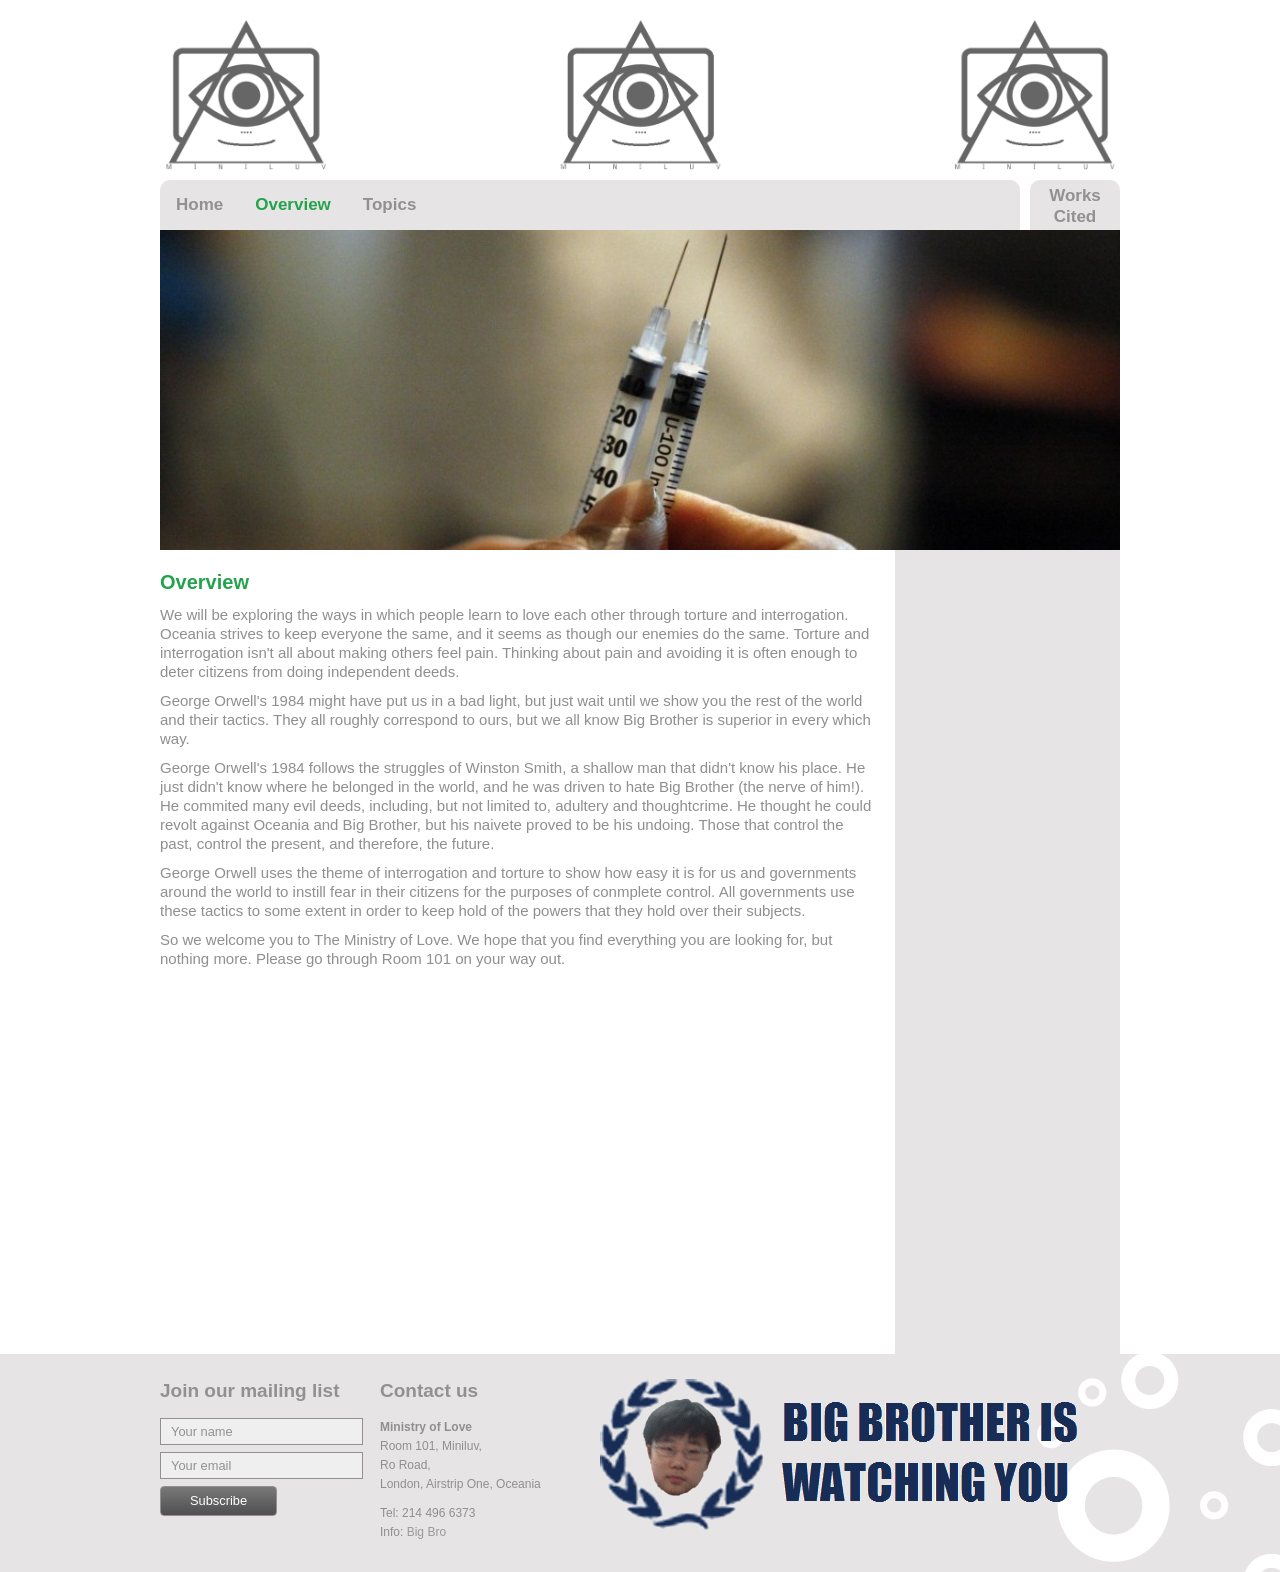
==== commit ecd3f741: "updated, bitch" ====
--- a/overview.htm
+++ b/overview.htm
@@ -138,7 +138,7 @@
         
         <!-- BEGIN RIGHT COLUMN -->
         <section id="right-column">
-        	<h3><br></h3><div><br></div><div><br></div><div><br></div><div><br></div><div><br></div><div><br></div><div><br></div><div><br></div><div><br></div><div><br></div><div><br></div><div><br></div><div><br></div><div><br></div><div><br></div><div><br></div>
+        	<h3><br></h3><div><br></div><div><br></div><div><br></div><div><br></div><div><br></div><div><br></div><div><br></div><div><br></div><div><br></div><div><br></div><div><br></div><div><br></div><div><br></div><div><br></div><div><br></div><div><br></div><div><br></div><div><br></div><div><br></div><div><br></div><div><br></div><div><br></div><div><br></div><div><br></div><div><br></div><div><br></div><div><br></div><div><br></div><div><br></div><div><br></div><div><br></div><div><br></div><div><br></div><div><br></div><div><br></div><div><br></div><div><br></div><div><br></div><div><br></div><div><br></div><div><br></div><div><br></div><div><br></div><div><br></div><div><br></div><div><br></div><div><br></div>
                              
                  
     	</section>
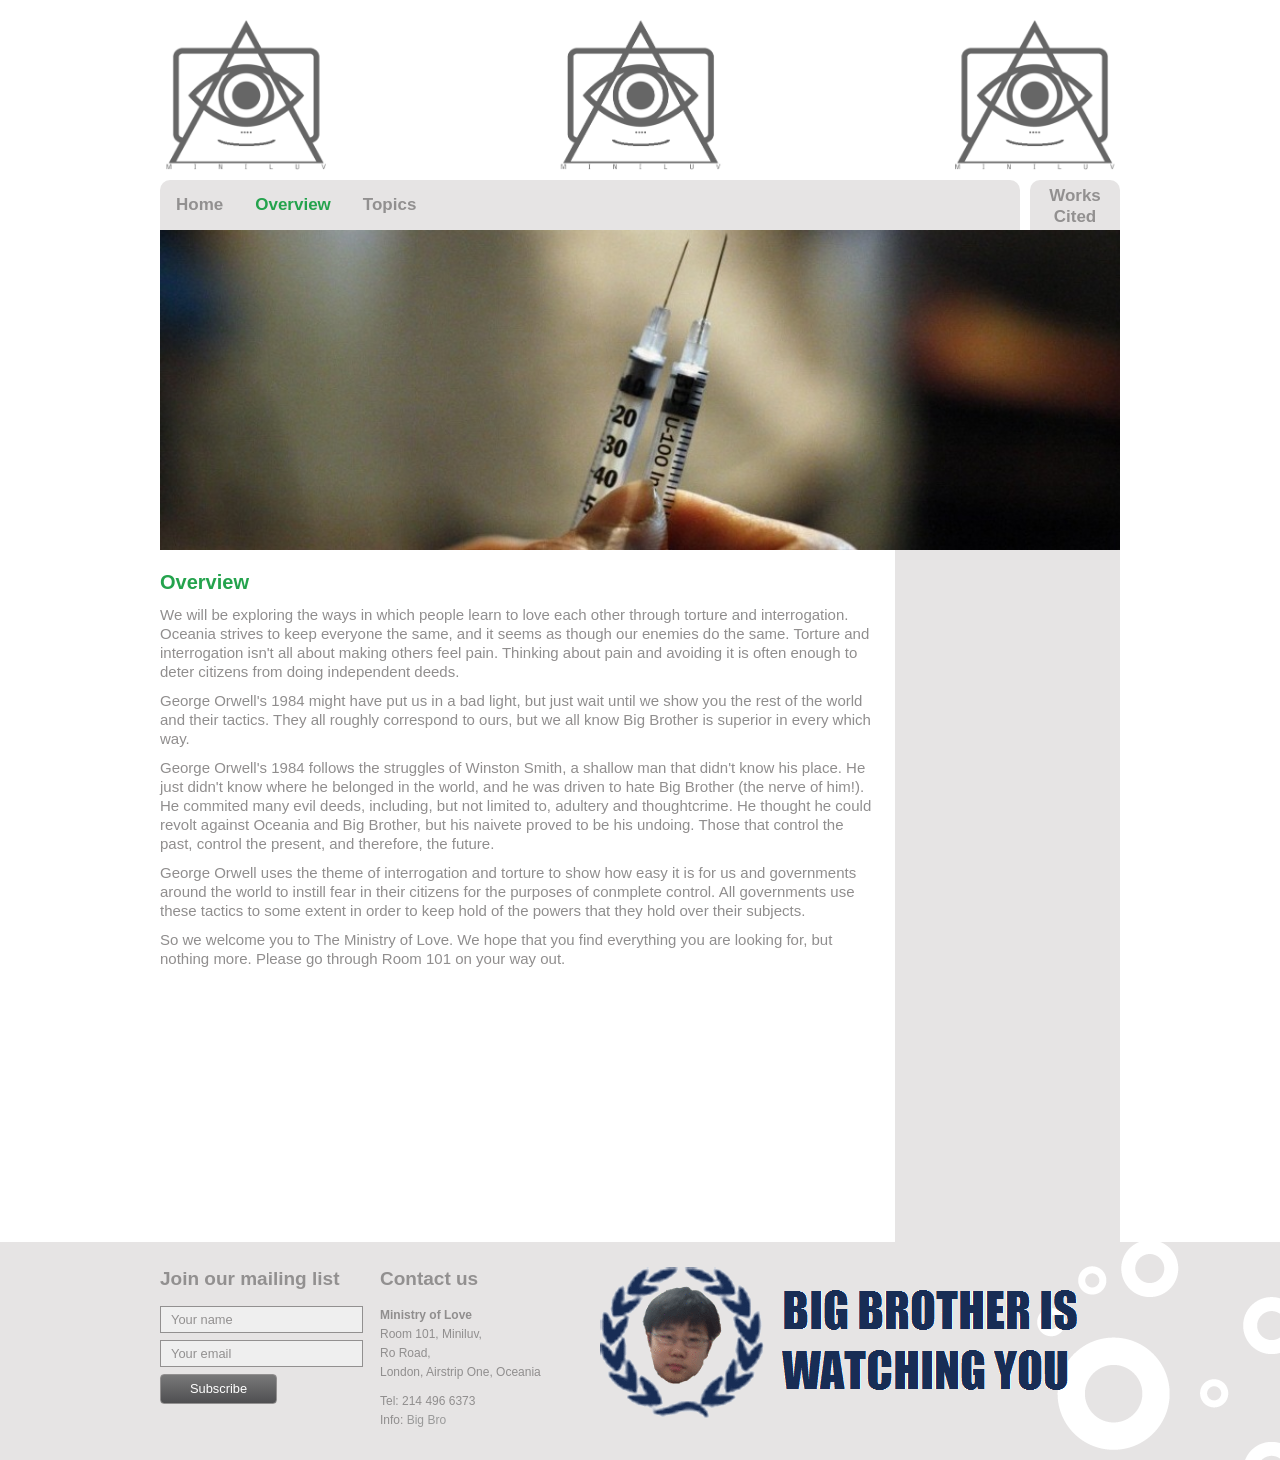
==== commit 5ec8ffcb: "Update overview.htm" ====
--- a/overview.htm
+++ b/overview.htm
@@ -138,7 +138,7 @@
         
         <!-- BEGIN RIGHT COLUMN -->
         <section id="right-column">
-        	<h3><br></h3><div><br></div><div><br></div><div><br></div><div><br></div><div><br></div><div><br></div><div><br></div><div><br></div><div><br></div><div><br></div><div><br></div><div><br></div><div><br></div><div><br></div><div><br></div><div><br></div><div><br></div><div><br></div><div><br></div><div><br></div><div><br></div><div><br></div><div><br></div><div><br></div><div><br></div><div><br></div><div><br></div><div><br></div><div><br></div><div><br></div><div><br></div><div><br></div><div><br></div><div><br></div><div><br></div><div><br></div><div><br></div><div><br></div><div><br></div><div><br></div><div><br></div><div><br></div><div><br></div><div><br></div><div><br></div><div><br></div><div><br></div>
+        	<h3><br></h3><div><br></div><div><br><div><br></div><div><br></div><div><br></div><div><br></div><div><br></div><div><br></div><div><br></div><div><br></div><div><br></div><div><br></div><div><br></div><div><br></div><div><br></div><div><br></div><div><br></div><div><br></div><div><br></div><div><br></div><div><br></div><div><br></div><div><br></div><div><br></div><div><br></div><div><br></div><div><br></div><div><br></div><div><br></div><div><br></div><div><br></div><div><br></div><div><br></div><div><br></div><div><br></div><div><br></div><div><br></div><div><br></div><div><br></div><div><br></div>
                              
                  
     	</section>
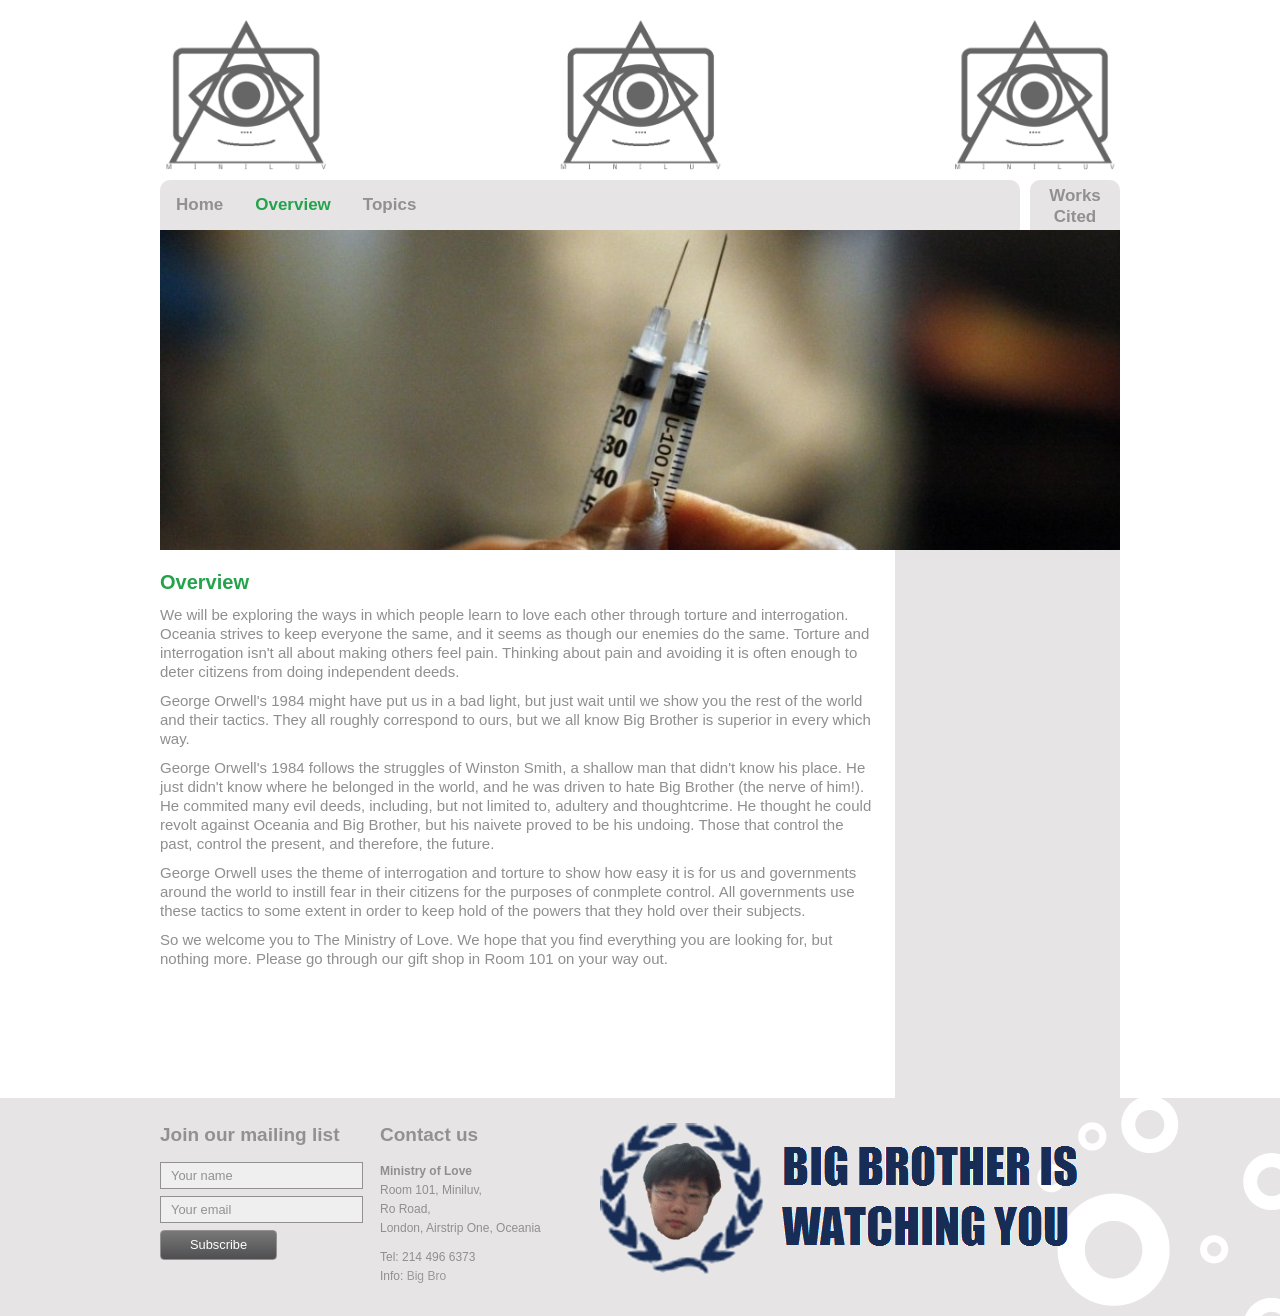
==== commit d3be95e5: "update plz" ====
--- a/overview.htm
+++ b/overview.htm
@@ -119,7 +119,7 @@
             <p>George Orwell's 1984 follows the struggles of Winston Smith, a shallow man that didn't know his place. He just didn't know where he belonged in the world, and he was driven to hate Big Brother (the nerve of him!). He commited many evil deeds, including, but not limited to, adultery and thoughtcrime. He thought he could revolt against Oceania and Big Brother, but his naivete proved to be his undoing. Those that control the past, control the present, and therefore, the future.</p>
             <p>George Orwell uses the theme of interrogation and torture to show how easy it is for us and governments around the world to instill fear in their citizens for the purposes of conmplete control. All governments use these tactics to some extent in order to keep hold of the powers that they hold over their subjects.</p>
             <p></p>
-            <p>So we welcome you to The Ministry of Love. We hope that you find everything you are looking for, but nothing more. Please go through Room 101 on your way out.</p>
+            <p>So we welcome you to The Ministry of Love. We hope that you find everything you are looking for, but nothing more. Please go through our gift shop in Room 101 on your way out.</p>
             
 <ul class="recent-work">
 </ul>
@@ -138,7 +138,7 @@
         
         <!-- BEGIN RIGHT COLUMN -->
         <section id="right-column">
-        	<h3><br></h3><div><br></div><div><br><div><br></div><div><br></div><div><br></div><div><br></div><div><br></div><div><br></div><div><br></div><div><br></div><div><br></div><div><br></div><div><br></div><div><br></div><div><br></div><div><br></div><div><br></div><div><br></div><div><br></div><div><br></div><div><br></div><div><br></div><div><br></div><div><br></div><div><br></div><div><br></div><div><br></div><div><br></div><div><br></div><div><br></div><div><br></div><div><br></div><div><br></div><div><br></div><div><br></div><div><br></div><div><br></div><div><br></div><div><br></div><div><br></div>
+        	<h3><br></h3><div><br></div><div><br><div><br></div><div><br></div><div><br></div><div><br></div><div><br></div><div><br></div><div><br></div><div><br></div><div><br></div><div><br></div><div><br></div><div><br></div><div><br></div><div><br></div><div><br></div><div><br></div><div><br></div><div><br></div><div><br></div><div><br></div><div><br></div><div><br></div><div><br></div><div><br></div><div><br></div><div><br></div><div><br></div><div><br></div><div><br></div>
                              
                  
     	</section>
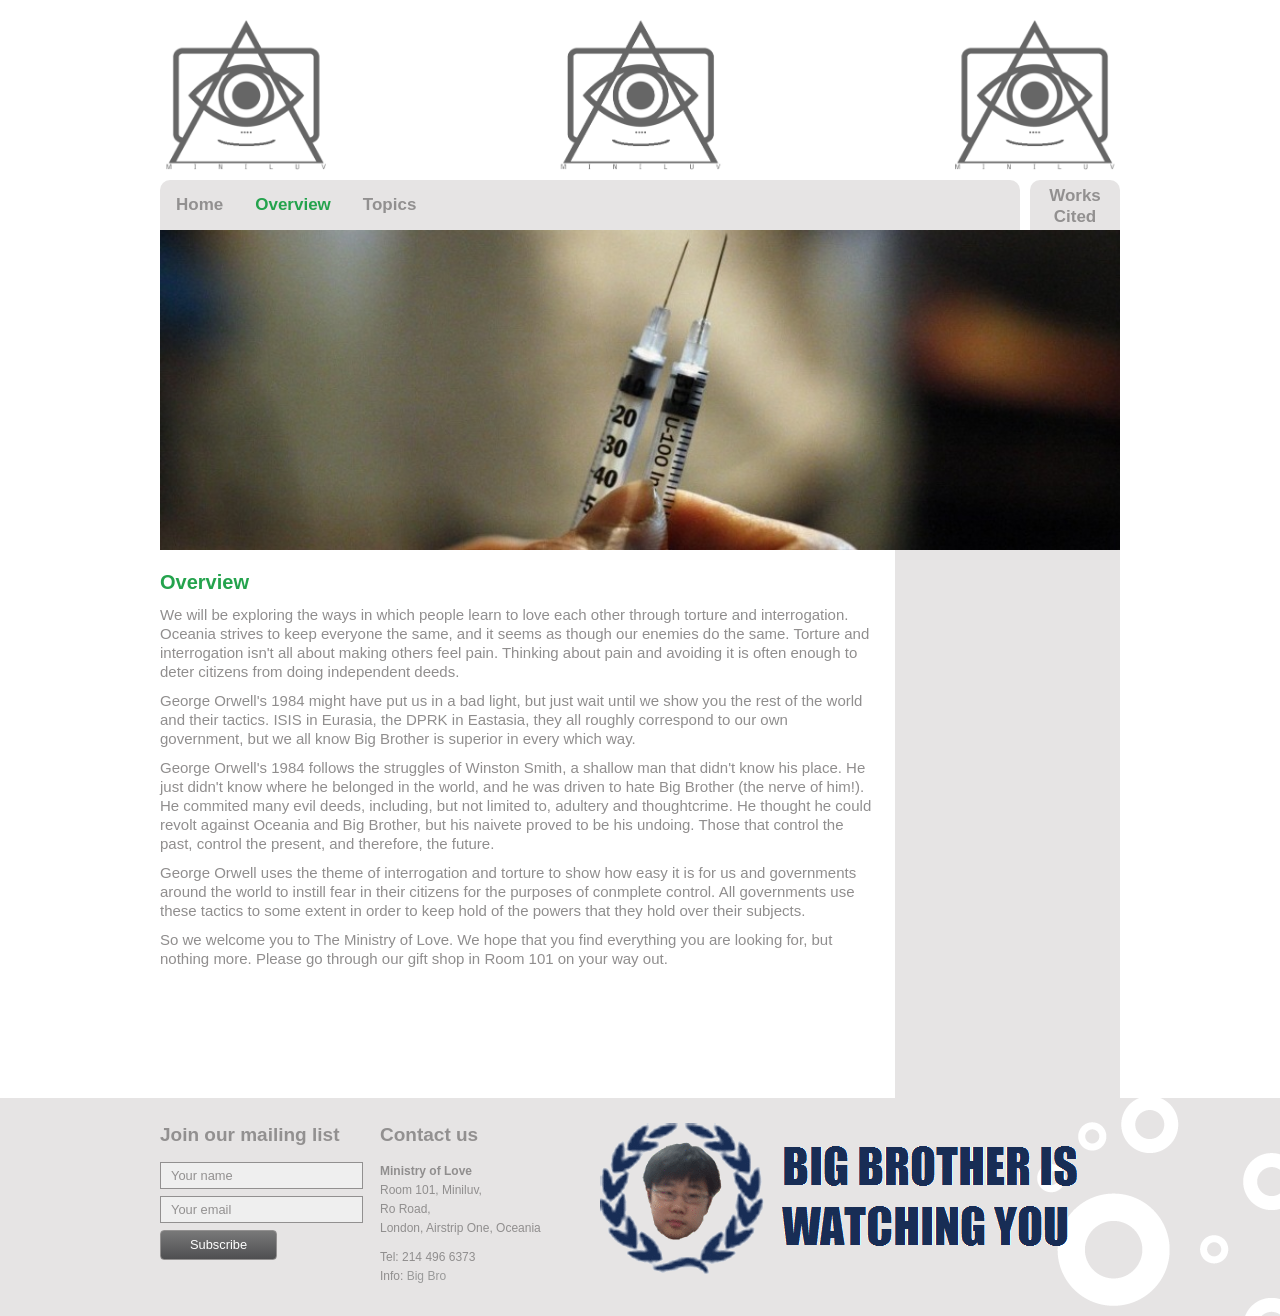
==== commit 209b9923: "fuuuuuuuuuuuuuuuuuuuuuu" ====
--- a/overview.htm
+++ b/overview.htm
@@ -115,7 +115,7 @@
         <section id="left-column">
             <h2>Overview</h2>
             <p>We will be exploring the ways in which people learn to love each other through torture and interrogation. Oceania strives to keep everyone the same, and it seems as though our enemies do the same. Torture and interrogation isn't all about making others feel pain. Thinking about pain and avoiding it is often enough to deter citizens from doing independent deeds.</p>
-            <p>George Orwell's 1984 might have put us in a bad light, but just wait until we show you the rest of the world and their tactics. They all roughly correspond to ours, but we all know Big Brother is superior in every which way.</p>
+            <p>George Orwell's 1984 might have put us in a bad light, but just wait until we show you the rest of the world and their tactics. ISIS in Eurasia, the DPRK in Eastasia, they all roughly correspond to our own government, but we all know Big Brother is superior in every which way.</p>
             <p>George Orwell's 1984 follows the struggles of Winston Smith, a shallow man that didn't know his place. He just didn't know where he belonged in the world, and he was driven to hate Big Brother (the nerve of him!). He commited many evil deeds, including, but not limited to, adultery and thoughtcrime. He thought he could revolt against Oceania and Big Brother, but his naivete proved to be his undoing. Those that control the past, control the present, and therefore, the future.</p>
             <p>George Orwell uses the theme of interrogation and torture to show how easy it is for us and governments around the world to instill fear in their citizens for the purposes of conmplete control. All governments use these tactics to some extent in order to keep hold of the powers that they hold over their subjects.</p>
             <p></p>
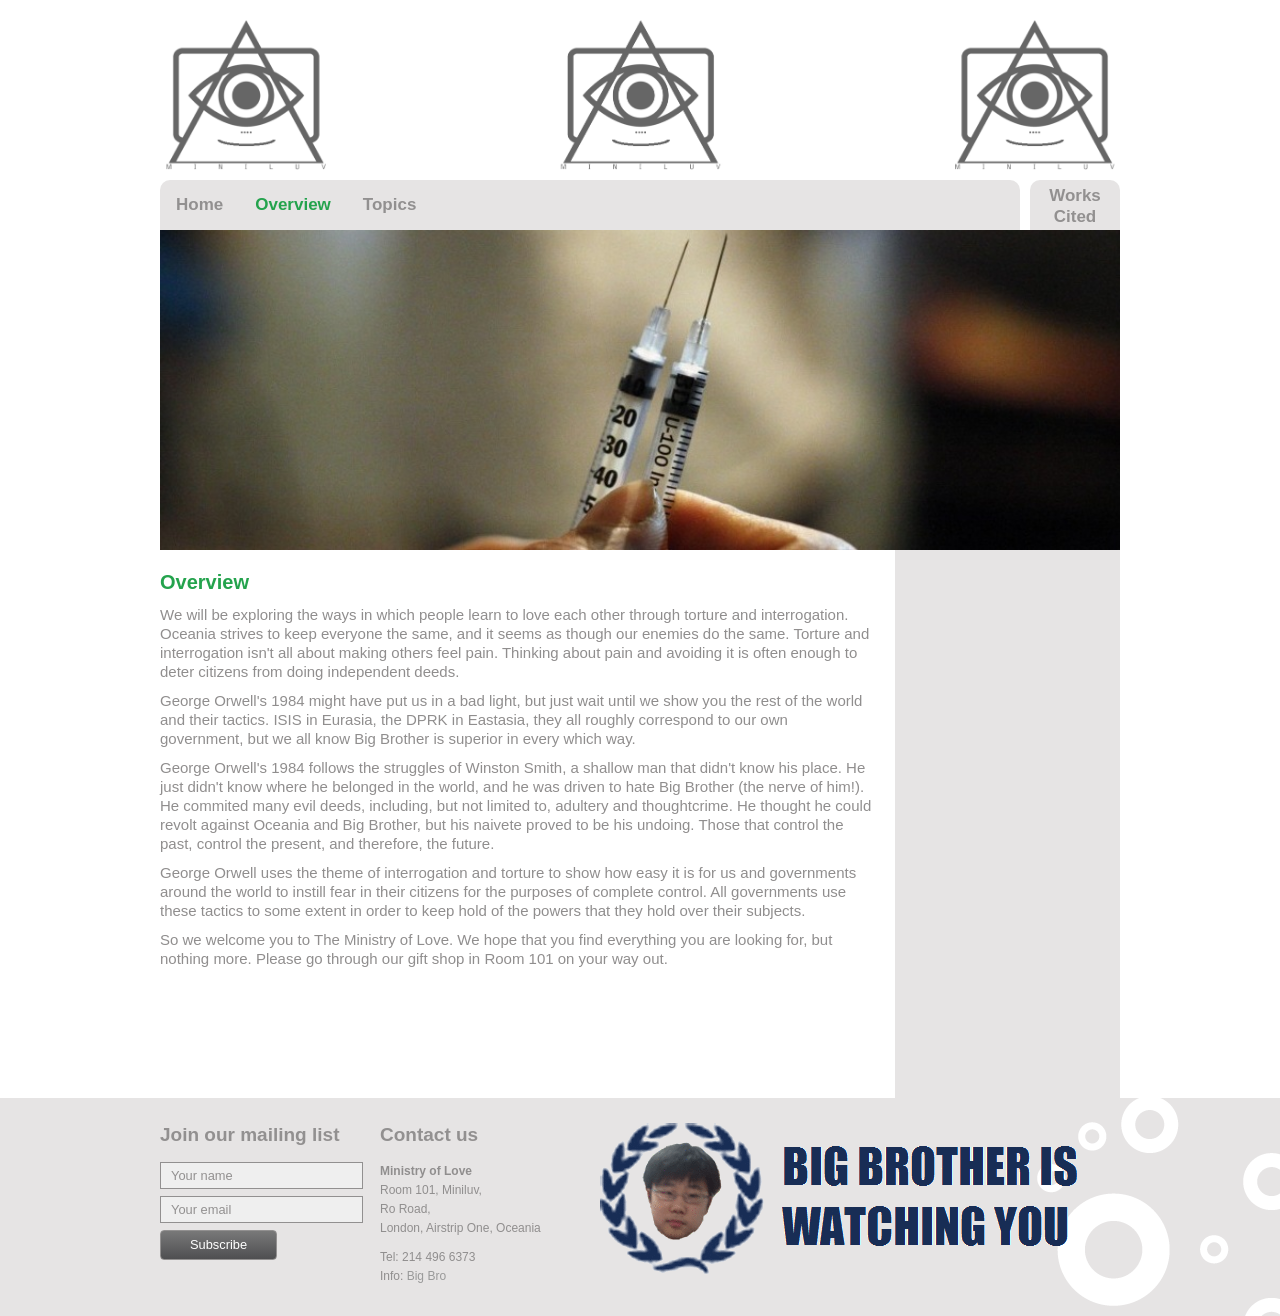
==== commit 3e6ea9b2: "stupid typos conmplete != complete" ====
--- a/overview.htm
+++ b/overview.htm
@@ -117,7 +117,7 @@
             <p>We will be exploring the ways in which people learn to love each other through torture and interrogation. Oceania strives to keep everyone the same, and it seems as though our enemies do the same. Torture and interrogation isn't all about making others feel pain. Thinking about pain and avoiding it is often enough to deter citizens from doing independent deeds.</p>
             <p>George Orwell's 1984 might have put us in a bad light, but just wait until we show you the rest of the world and their tactics. ISIS in Eurasia, the DPRK in Eastasia, they all roughly correspond to our own government, but we all know Big Brother is superior in every which way.</p>
             <p>George Orwell's 1984 follows the struggles of Winston Smith, a shallow man that didn't know his place. He just didn't know where he belonged in the world, and he was driven to hate Big Brother (the nerve of him!). He commited many evil deeds, including, but not limited to, adultery and thoughtcrime. He thought he could revolt against Oceania and Big Brother, but his naivete proved to be his undoing. Those that control the past, control the present, and therefore, the future.</p>
-            <p>George Orwell uses the theme of interrogation and torture to show how easy it is for us and governments around the world to instill fear in their citizens for the purposes of conmplete control. All governments use these tactics to some extent in order to keep hold of the powers that they hold over their subjects.</p>
+            <p>George Orwell uses the theme of interrogation and torture to show how easy it is for us and governments around the world to instill fear in their citizens for the purposes of complete control. All governments use these tactics to some extent in order to keep hold of the powers that they hold over their subjects.</p>
             <p></p>
             <p>So we welcome you to The Ministry of Love. We hope that you find everything you are looking for, but nothing more. Please go through our gift shop in Room 101 on your way out.</p>
             
